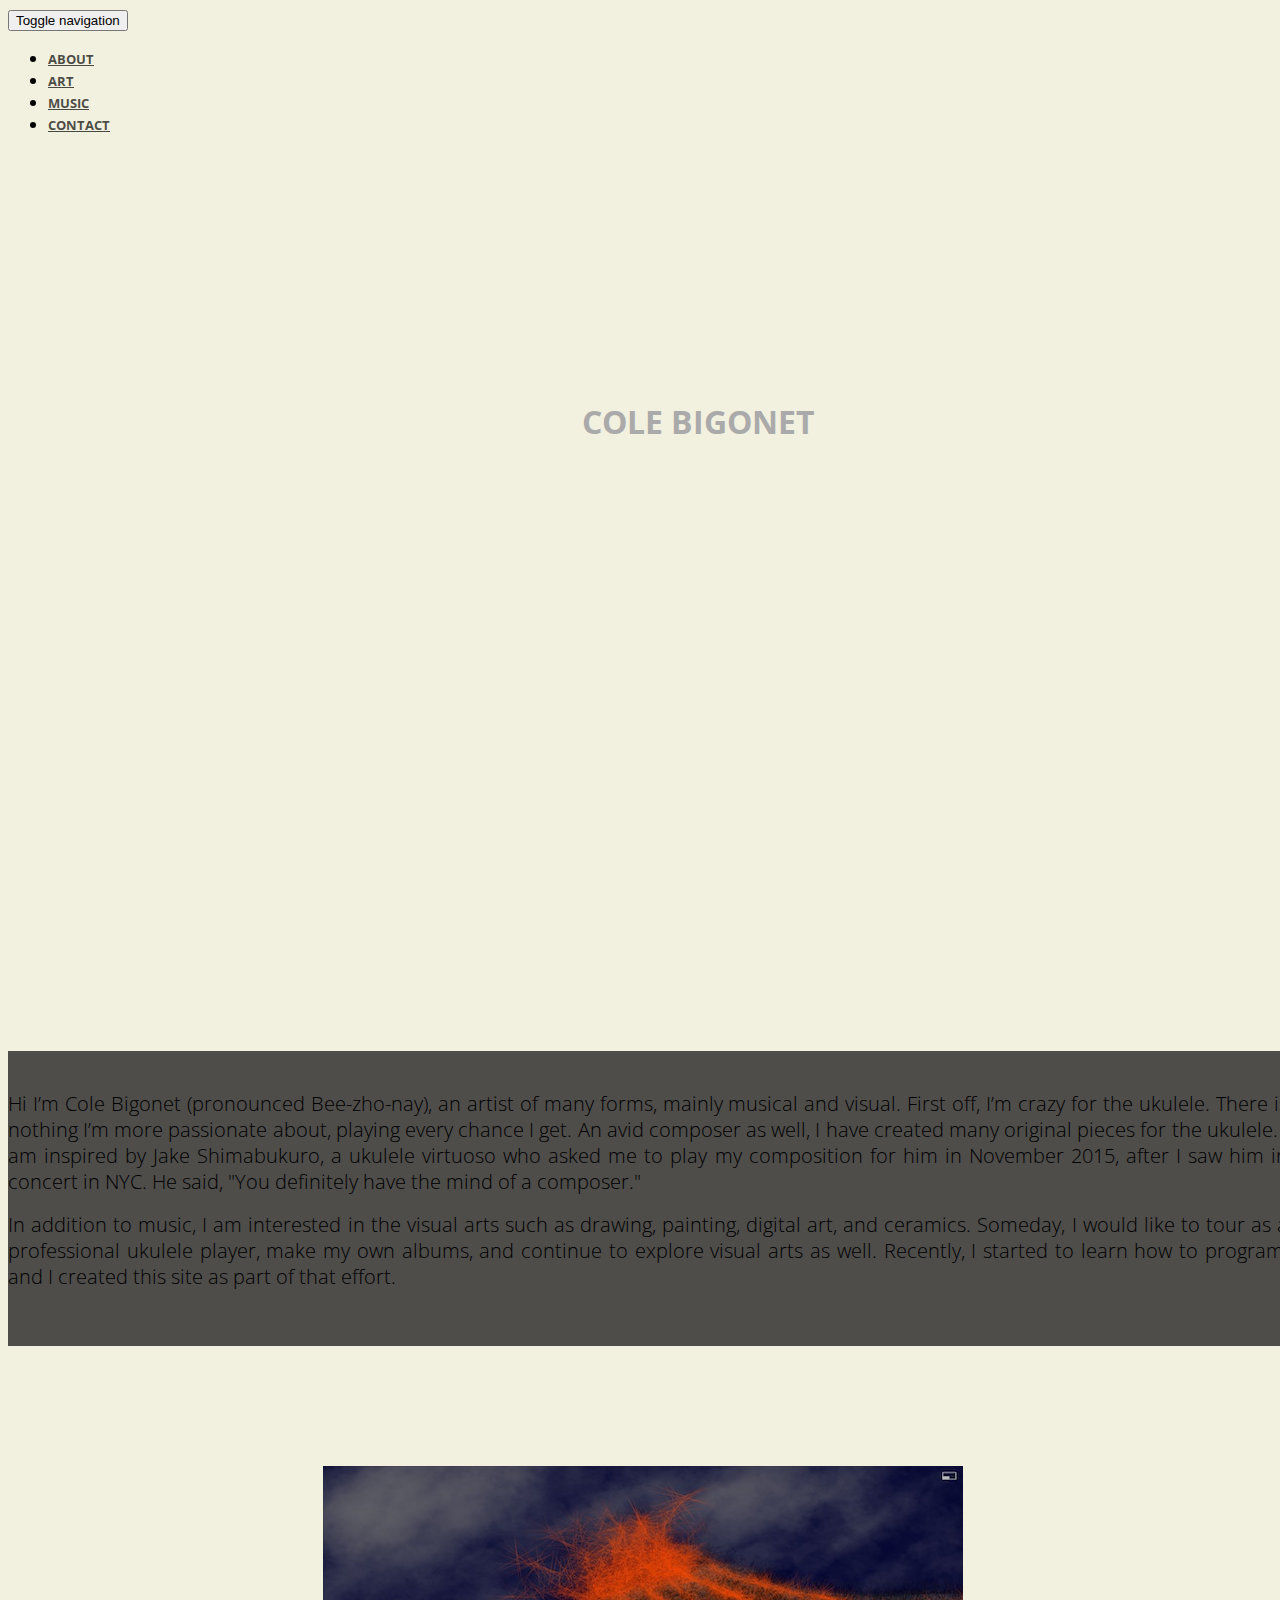
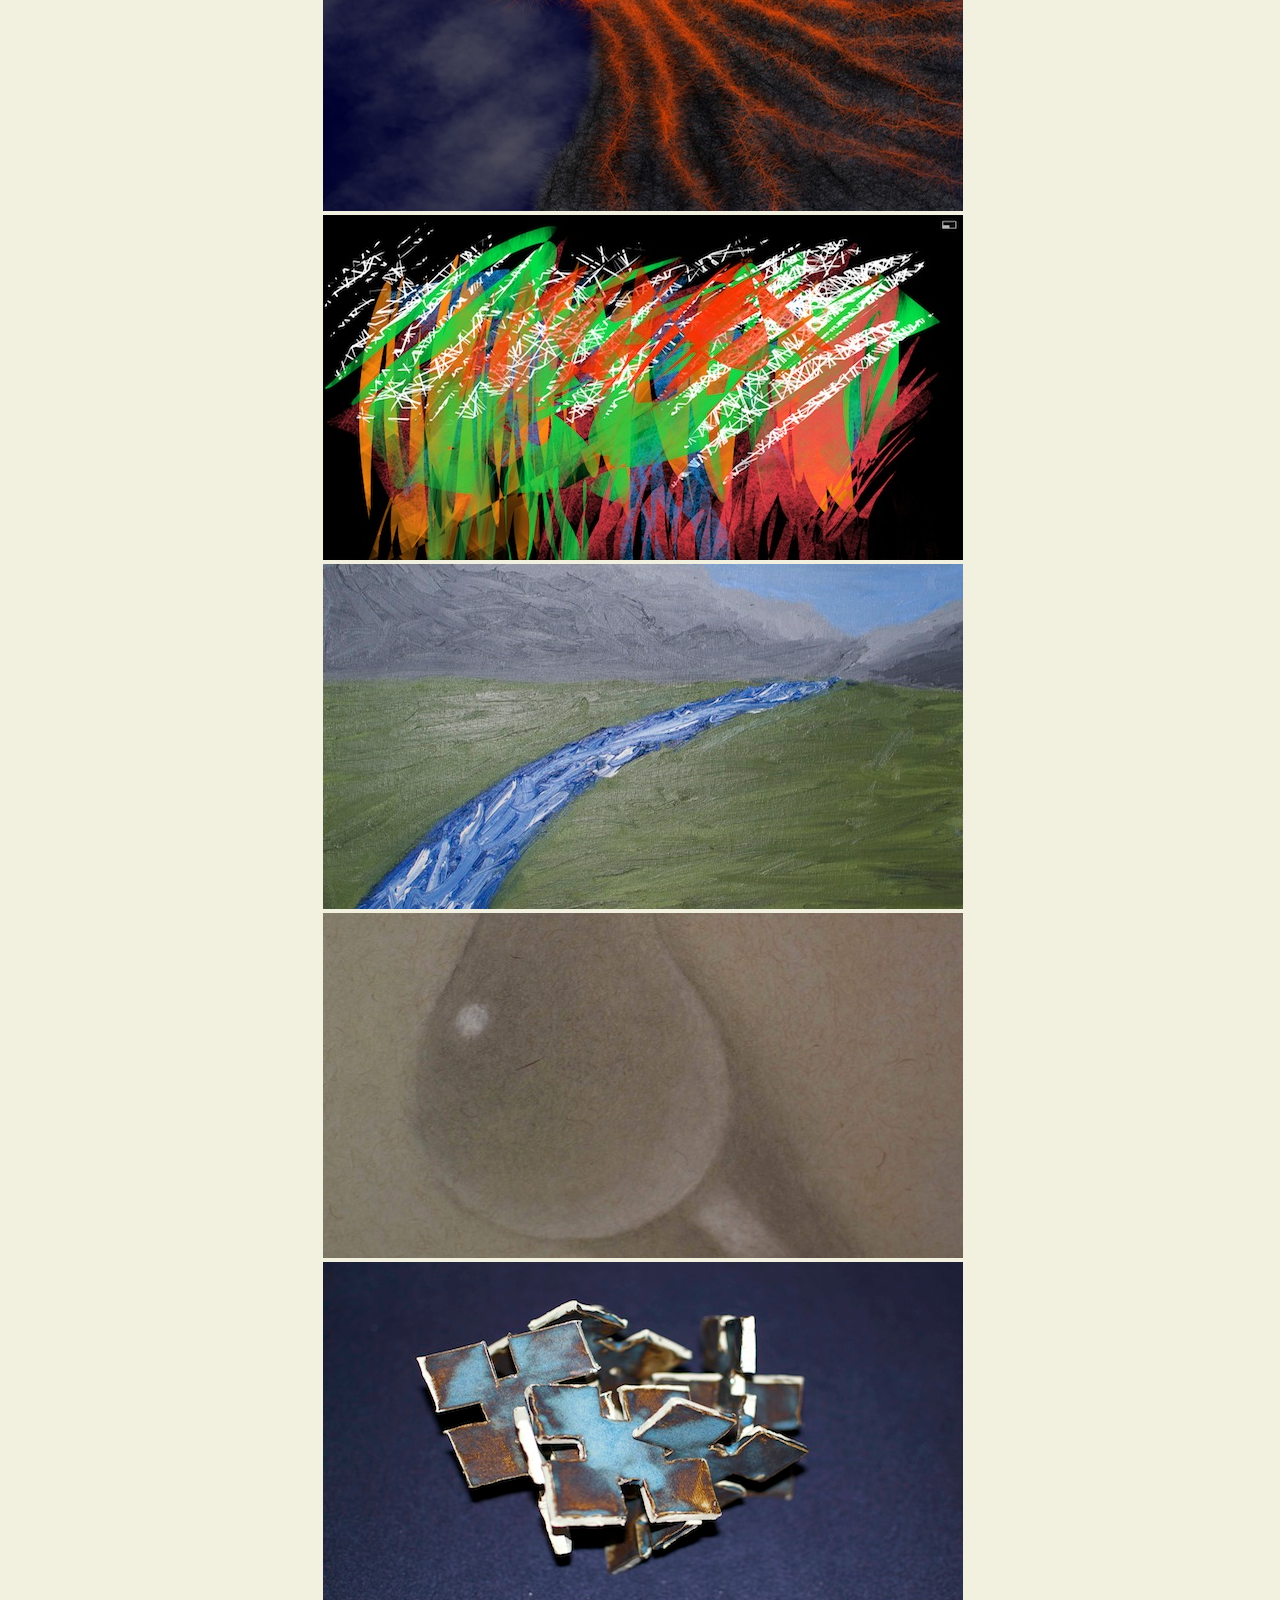
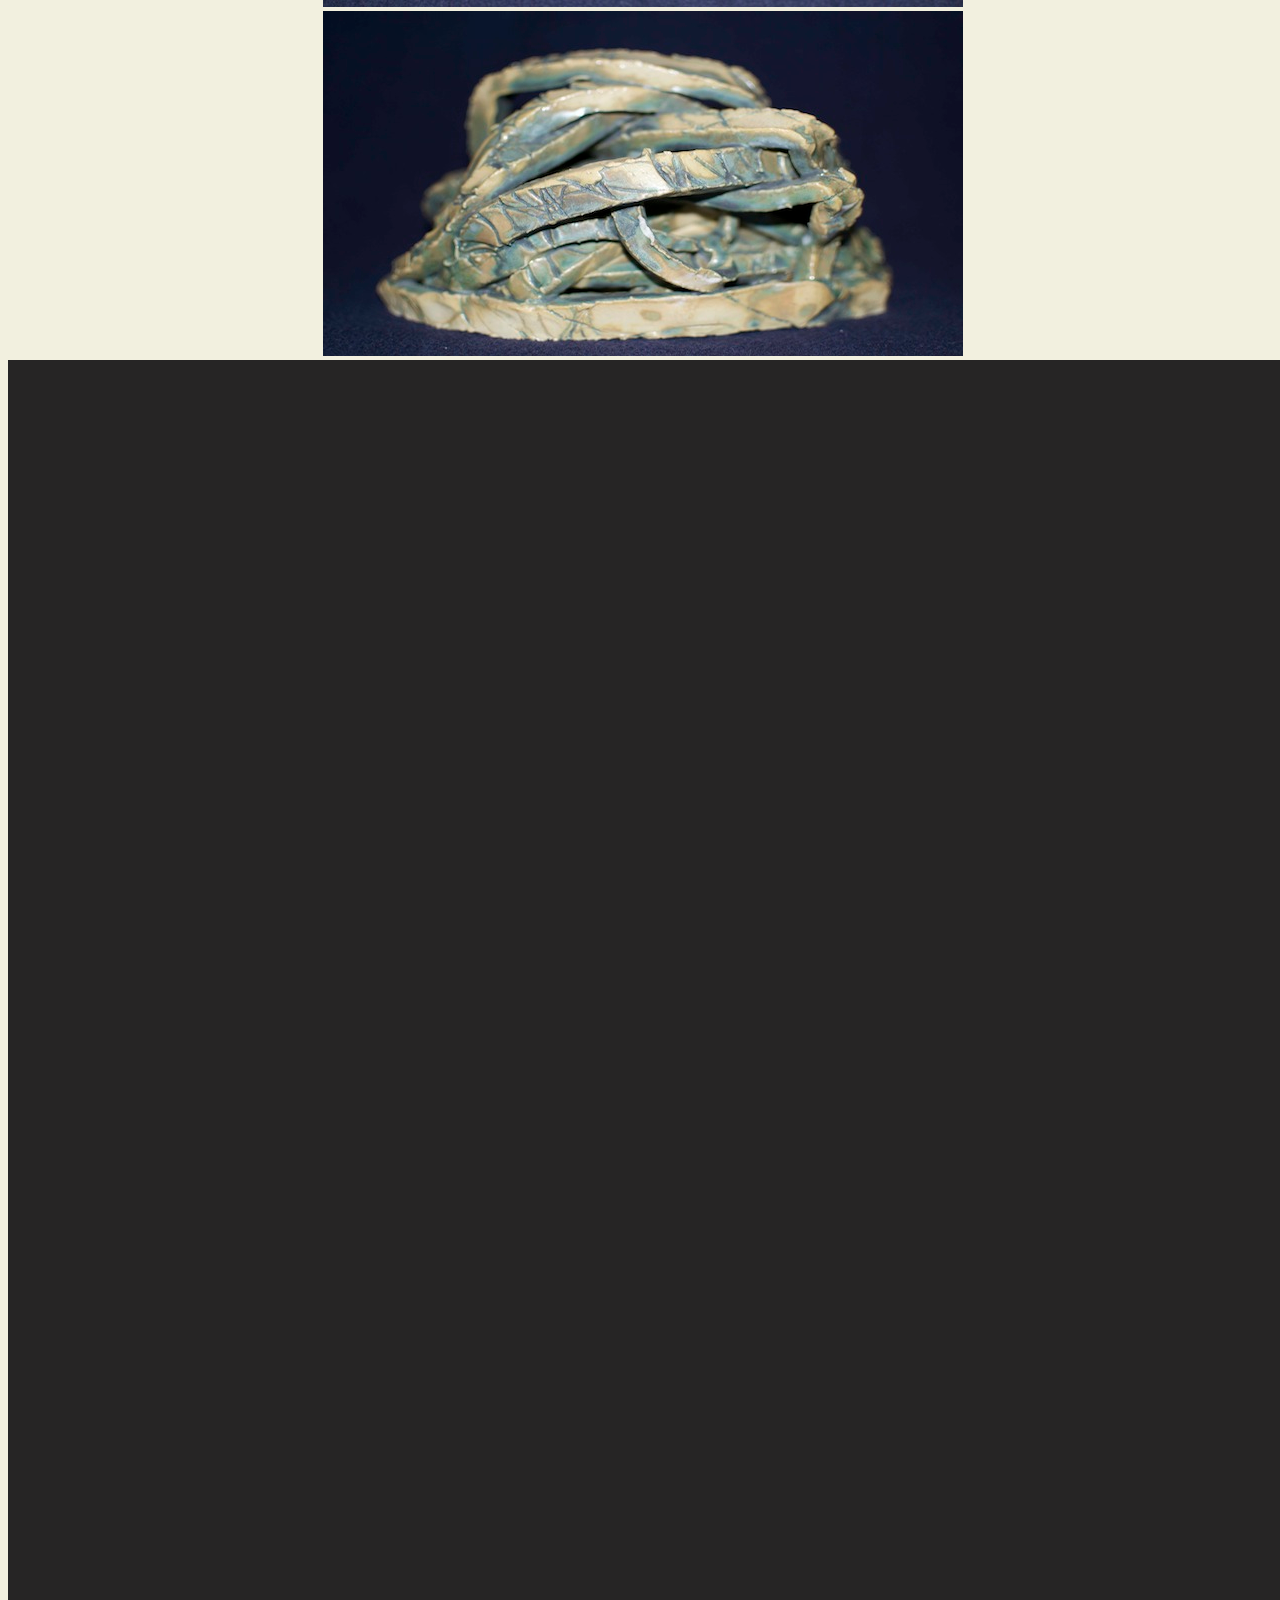
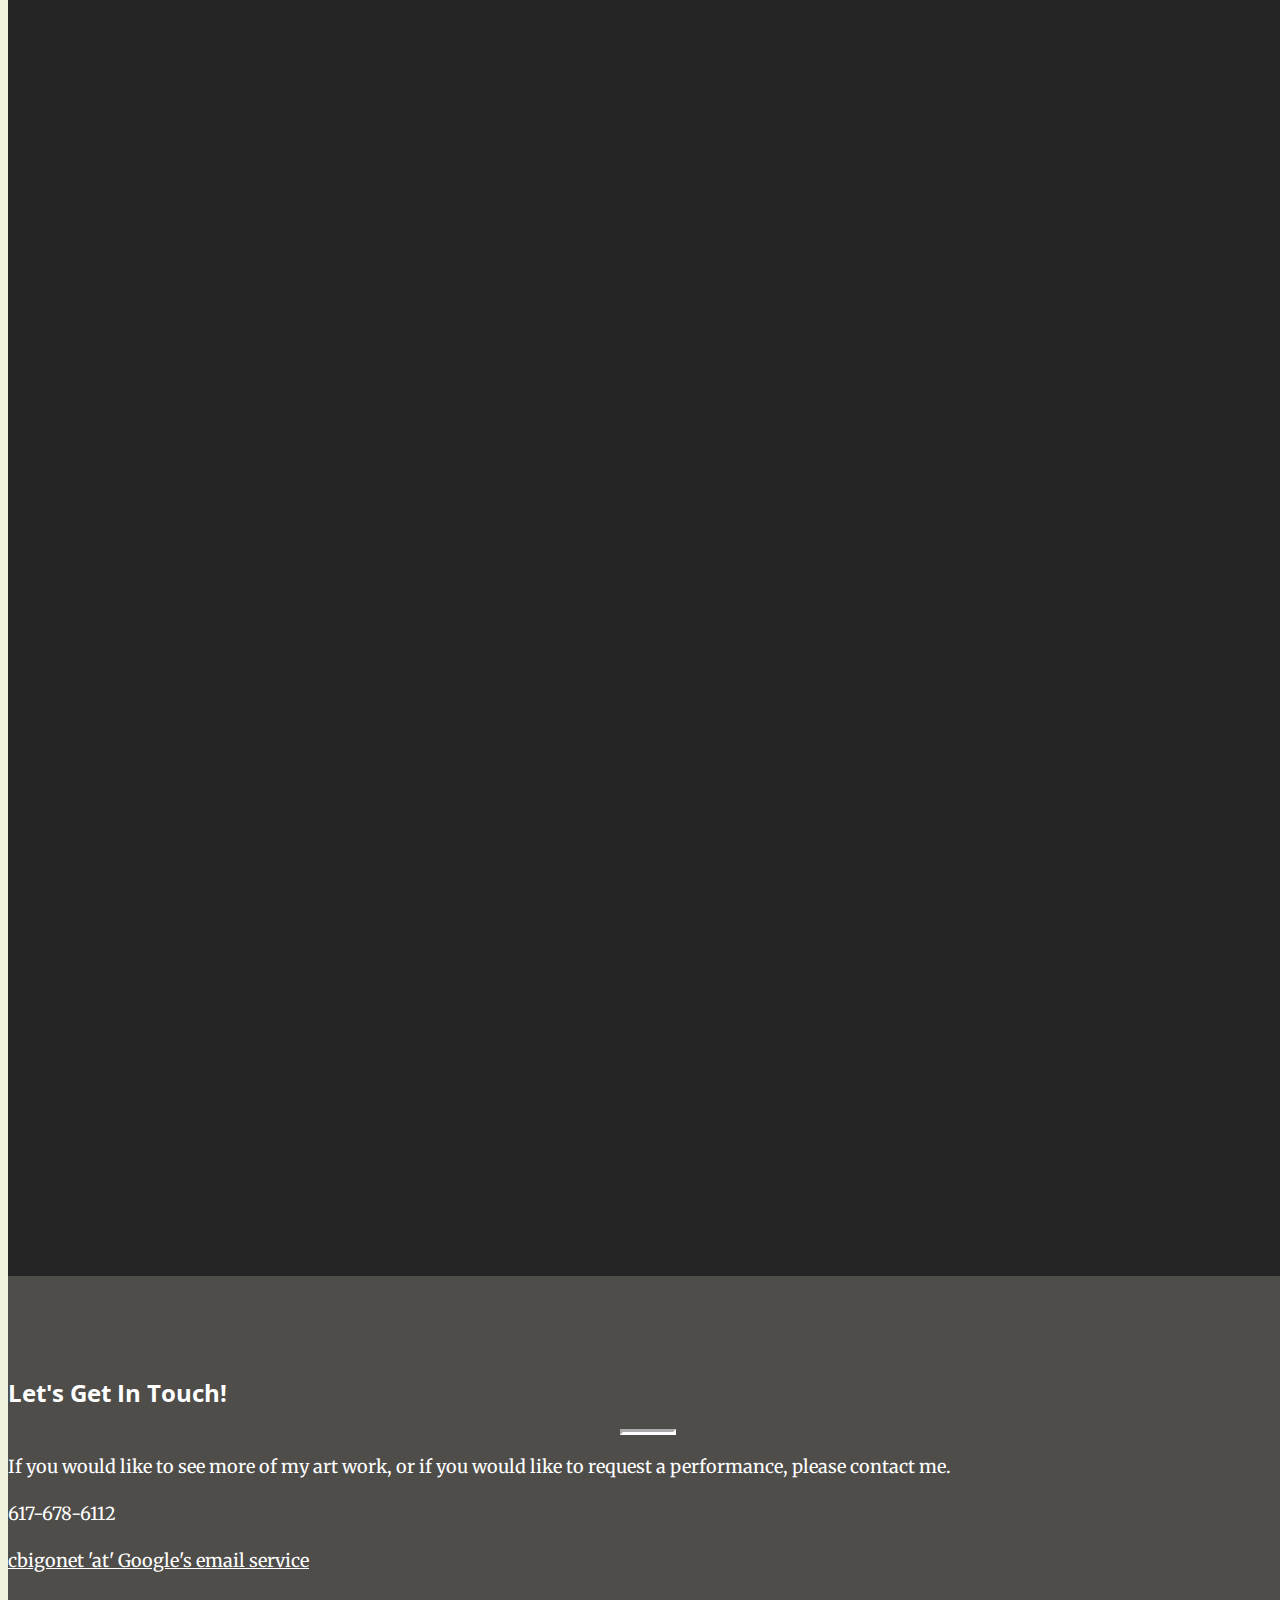
==== index.html @ 457050a1 "changed "electronic sketch" to "Oil Painting"" ====
<!DOCTYPE html>
<html lang="en">

<head>

    <meta charset="utf-8">
    <meta http-equiv="X-UA-Compatible" content="IE=edge">
    <meta name="viewport" content="width=device-width, initial-scale=1">
    <meta name="description" content="">
    <meta name="author" content="">

    <title>Cole Bigonet</title>

    <!-- Bootstrap Core CSS -->
    <link rel="stylesheet" href="css/bootstrap.min.css" type="text/css">

    <!-- Custom Fonts -->
    <link href='http://fonts.googleapis.com/css?family=Open+Sans:300italic,400italic,600italic,700italic,800italic,400,300,600,700,800' rel='stylesheet' type='text/css'>
    <link href='http://fonts.googleapis.com/css?family=Merriweather:400,300,300italic,400italic,700,700italic,900,900italic' rel='stylesheet' type='text/css'>
    <link rel="stylesheet" href="font-awesome/css/font-awesome.min.css" type="text/css">

    <!-- Plugin CSS -->
    <link rel="stylesheet" href="css/animate.min.css" type="text/css">

    <!-- Custom CSS -->
    <link rel="stylesheet" href="css/creative.css" type="text/css">

    <!-- HTML5 Shim and Respond.js IE8 support of HTML5 elements and media queries -->
    <!-- WARNING: Respond.js doesn't work if you view the page via file:// -->
    <!--[if lt IE 9]>
        <script src="https://oss.maxcdn.com/libs/html5shiv/3.7.0/html5shiv.js"></script>
        <script src="https://oss.maxcdn.com/libs/respond.js/1.4.2/respond.min.js"></script>
    <![endif]-->

</head>

<body id="page-top">

    <nav id="mainNav" class="navbar navbar-default navbar-fixed-top">
        <div class="container-fluid">
            <!-- Brand and toggle get grouped for better mobile display -->
            <div class="navbar-header">
                <button type="button" class="navbar-toggle collapsed" data-toggle="collapse" data-target="#bs-example-navbar-collapse-1">
                    <span class="sr-only">Toggle navigation</span>
                    <span class="icon-bar"></span>
                    <span class="icon-bar"></span>
                    <span class="icon-bar"></span>
                </button>
                <!--<a class="navbar-brand page-scroll" href="#page-top">Cole Bigonet</a> -->
            </div>

            <!-- Collect the nav links, forms, and other content for toggling -->
            <div class="collapse navbar-collapse" id="bs-example-navbar-collapse-1">
                <ul class="nav navbar-nav navbar-right">
                    <li>
                        <a class="page-scroll" href="#about">About</a>
                    </li>
                    <li>
                        <a class="page-scroll" href="#art">Art</a>
                    </li>
                    <li>
                        <a class="page-scroll" href="#music">Music</a>
                    </li>
                    <li>
                        <a class="page-scroll" href="#contact">Contact</a>
                    </li>
                </ul>
            </div>
            <!-- /.navbar-collapse -->
        </div>
        <!-- /.container-fluid -->
    </nav>

    <header>
        <div class="header-content">
            <div class="header-content-inner">
                <h1>Cole Bigonet</h1>
                <!--<hr>
                <p>Start Bootstrap can help you build better websites using the Bootstrap CSS framework! Just download your template and start going, no strings attached!</p>
                <a href="#about" class="btn btn-primary btn-xl page-scroll">Find Out More</a>-->
            </div>
        </div>
    </header>

    <section class="bg-primary" id="about">
        <div class="container">
            <div class="row">
                <div class="col-lg-8 col-lg-offset-2 text-center">
                    <h2 class="section-heading bio">Hi I’m Cole Bigonet (pronounced Bee-zho-nay), an artist of many forms, mainly musical and visual.  First off, I’m crazy for the ukulele.  There is nothing I’m more passionate about, playing every chance I get. An avid composer as well, I have created many original pieces for the ukulele.  I am inspired by Jake Shimabukuro, a ukulele virtuoso who asked me to play my composition for him in November 2015, after I saw him in concert in NYC. He said, "You definitely have the mind of a composer."</h2> <h2 class="bio">In addition to music, I am interested in the visual arts such as drawing, painting, digital art, and ceramics. Someday, I would like to tour as a professional ukulele player, make my own albums, and continue to explore visual arts as well. Recently, I started to learn how to program, and I created this site as part of that effort.</h2>
                    <!--<hr class="light">
                    <p class="text-faded">Start Bootstrap has everything you need to get your new website up and running in no time! All of the templates and themes on Start Bootstrap are open source, free to download, and easy to use. No strings attached!</p>
                    <a href="#" class="btn btn-default btn-xl">Get Started!</a>-->
                </div>
            </div>
        </div>
    </section>

    <section class="no-padding" id="art">
        <div class="container-fluid">
            <div class="row no-gutter">
                <div class="col-lg-4 col-sm-6">
                    <a href="work/UrbanBustle.html" class="portfolio-box">
                        <img src="img/UrbanBustle.png" class="img-responsive" alt="">
                        <div class="portfolio-box-caption">
                            <div class="portfolio-box-caption-content">
                                <div class="project-category text-faded">
                                    Animation
                                </div>
                                <div class="project-name">
                                    Urban Bustle
                                </div>
                            </div>
                        </div>
                    </a>
                </div>
                <div class="col-lg-4 col-sm-6">
                    <a href="work/dna.html" class="portfolio-box">
                        <img src="img/DNA4.png" class="img-responsive" alt="">
                        <div class="portfolio-box-caption">
                            <div class="portfolio-box-caption-content">
                                <div class="project-category text-faded">
                                    Animations
                                </div>
                                <div class="project-name">
                                    DNA Doodle
                                </div>
                            </div>
                        </div>
                    </a>
                </div>
                <div class="col-lg-4 col-sm-6">
                    <a href="work/moonlight.html" class="portfolio-box">
                        <img src="img/moonlight.png" class="img-responsive" alt="">
                        <div class="portfolio-box-caption">
                            <div class="portfolio-box-caption-content">
                                <div class="project-category text-faded">
                                    Animation
                                </div>
                                <div class="project-name">
                                    Moonlight
                                </div>
                            </div>
                        </div>
                    </a>
                </div>
                <div class="col-lg-4 col-sm-6">
                    <a href="work/switches.html" class="portfolio-box">
                        <img src="img/switches.png" class="img-responsive" alt="">
                        <div class="portfolio-box-caption">
                            <div class="portfolio-box-caption-content">
                                <div class="project-category text-faded">
                                    Animation
                                </div>
                                <div class="project-name">
                                    The On/Off Life
                                </div>
                            </div>
                        </div>
                    </a>
                </div>
                <div class="col-lg-4 col-sm-6">
                    <a href="work/malevichrain.html" class="portfolio-box">
                        <img src="img/malevichrain.png" class="img-responsive" alt="">
                        <div class="portfolio-box-caption">
                            <div class="portfolio-box-caption-content">
                                <div class="project-category text-faded">
                                    Animation
                                </div>
                                <div class="project-name">
                                    Malevich Rain
                                </div>
                            </div>
                        </div>
                    </a>
                </div>
                <div class="col-lg-4 col-sm-6">
                    <a href="work/tunnelvision.html" class="portfolio-box">
                        <img src="img/tunnelvision.png" class="img-responsive" alt="">
                        <div class="portfolio-box-caption">
                            <div class="portfolio-box-caption-content">
                                <div class="project-category text-faded">
                                    Animation
                                </div>
                                <div class="project-name">
                                    Tunnel Vision
                                </div>
                            </div>
                        </div>
                    </a>
                </div>
                <!-- non-digital art -->
                <div class="col-lg-4 col-sm-6">
                    <a href="https://www.flickr.com/gp/138765359@N02/8crUS1" target="_blank" class="portfolio-box">
                        <img src="work/nondigital_art/volcano_thumbnail.jpg" class="img-responsive" alt="">
                        <div class="portfolio-box-caption">
                            <div class="portfolio-box-caption-content">
                                <div class="project-category text-faded">
                                    Electronic Sketch
                                </div>
                                <div class="project-name">
                                    Erupting Volcano
                                </div>
                            </div>
                        </div>
                    </a>
                </div>
                <div class="col-lg-4 col-sm-6">
                    <a href="https://www.flickr.com/gp/138765359@N02/S809Cz" target="_blank" class="portfolio-box">
                        <img src="work/nondigital_art/spray_paint_thumbnail.jpg" class="img-responsive" alt="">
                        <div class="portfolio-box-caption">
                            <div class="portfolio-box-caption-content">
                                <div class="project-category text-faded">
                                    Electronic Sketch
                                </div>
                                <div class="project-name">
                                    Spray Paint
                                </div>
                            </div>
                        </div>
                    </a>
                </div>
                <div class="col-lg-4 col-sm-6">
                    <a href="https://flic.kr/p/CgHvXs" target="_blank" class="portfolio-box">
                        <img src="work/nondigital_art/river_thumbnail.jpg" class="img-responsive" alt="">
                        <div class="portfolio-box-caption">
                            <div class="portfolio-box-caption-content">
                                <div class="project-category text-faded">
                                    Oil Painting
                                </div>
                                <div class="project-name">
                                    River
                                </div>
                            </div>
                        </div>
                    </a>
                </div>
                <div class="col-lg-4 col-sm-6">
                    <a href="https://www.flickr.com/gp/138765359@N02/u8F4DT" target="_blank" class="portfolio-box">
                        <img src="work/nondigital_art/drop_thumbnail.jpg" class="img-responsive" alt="">
                        <div class="portfolio-box-caption">
                            <div class="portfolio-box-caption-content">
                                <div class="project-category text-faded">
                                    Graphite Drawing
                                </div>
                                <div class="project-name">
                                    Water Drop
                                </div>
                            </div>
                        </div>
                    </a>
                </div>
                <div class="col-lg-4 col-sm-6">
                    <a href="https://www.flickr.com/gp/138765359@N02/gvq58k" target="_blank" class="portfolio-box">
                        <img src="work/nondigital_art/puzzle_thumbnail.jpg" class="img-responsive" alt="">
                        <div class="portfolio-box-caption">
                            <div class="portfolio-box-caption-content">
                                <div class="project-category text-faded">
                                    Sculpture
                                </div>
                                <div class="project-name">
                                    Spatial Puzzle
                                </div>
                            </div>
                        </div>
                    </a>
                </div>
                <div class="col-lg-4 col-sm-6">
                    <a href="https://www.flickr.com/gp/138765359@N02/iC6dRm" target="_blank" class="portfolio-box">
                        <img src="work/nondigital_art/tangle_thumbnail.jpg" class="img-responsive" alt="">
                        <div class="portfolio-box-caption">
                            <div class="portfolio-box-caption-content">
                                <div class="project-category text-faded">
                                    Sculpture
                                </div>
                                <div class="project-name">
                                    Brain Storm
                                </div>
                            </div>
                        </div>
                    </a>
                </div>
            </div>
        </div>
    </section>

    <section class="bg-primary" id="music">
        <div class="container">
            <div class="row">
                <div class="col-lg-8 col-lg-offset-2 text-center">
                    <iframe width="100%" height="515" src="https://www.youtube.com/embed/-nAyjxIv74M" frameborder="0" allowfullscreen></iframe>
                    <iframe width="100%" height="515" class="non-top-vids" src="https://www.youtube.com/embed/raPIkpy0-t0" frameborder="0" allowfullscreen></iframe>
                    <iframe width="100%" height="515" class="non-top-vids" src="https://www.youtube.com/embed/JVncZFSwWU8" frameborder="0" allowfullscreen></iframe>
                    <iframe width="100%" height="515" class="non-top-vids" scrolling="no" frameborder="no" src="https://w.soundcloud.com/player/?url=https%3A//api.soundcloud.com/tracks/237735439&amp;auto_play=false&amp;hide_related=false&amp;show_comments=true&amp;show_user=true&amp;show_reposts=false&amp;visual=true"></iframe>
                </div>
                <!--<div class="col-lg-8 col-lg-offset-2 text-center">
                    <h2 class="section-heading">Artist. Builder. Cole.</h2>
                    <!--<hr class="light">
                    <p class="text-faded">Start Bootstrap has everything you need to get your new website up and running in no time! All of the templates and themes on Start Bootstrap are open source, free to download, and easy to use. No strings attached!</p>
                    <a href="#" class="btn btn-default btn-xl">Get Started!</a>
                </div>-->
            </div>
        </div>
    </section>

    <!--<section class="bg-primary" id="audio">
        <div class="container">
            <div class="row">
                <div class="col-lg-8 col-lg-offset-2 text-center">
                    <iframe width="100%" height="450" scrolling="no" frameborder="no" src="https://w.soundcloud.com/player/?url=https%3A//api.soundcloud.com/tracks/237735439&amp;auto_play=false&amp;hide_related=false&amp;show_comments=true&amp;show_user=true&amp;show_reposts=false&amp;visual=true"></iframe>
                </div>
            </div>
        </div>
    </section> -->

    <section id="contact">
        <div class="container">
            <div class="row">
                <div class="col-lg-8 col-lg-offset-2 text-center">
                    <h2 class="section-heading">Let's Get In Touch!</h2>
                    <hr class="primary">
                    <p>If you would like to see more of my art work, or if you would like to request a performance, please contact me.</p>
                </div>
                <div class="col-lg-4 col-lg-offset-2 text-center">
                    <i class="fa fa-phone fa-3x wow bounceIn"></i>
                    <p>617-678-6112</p>
                </div>
                <div class="col-lg-4 text-center">
                    <i class="fa fa-envelope-o fa-3x wow bounceIn" data-wow-delay=".1s"></i>
                    <p><a href="mailto:your-email@your-domain.com">cbigonet 'at' Google's email service</a></p>
                </div>
            </div>
        </div>
    </section>

    <!-- jQuery -->
    <script src="js/jquery.js"></script>

    <!-- Bootstrap Core JavaScript -->
    <script src="js/bootstrap.min.js"></script>

    <!-- Plugin JavaScript -->
    <script src="js/jquery.easing.min.js"></script>
    <script src="js/jquery.fittext.js"></script>
    <script src="js/wow.min.js"></script>

    <!-- Custom Theme JavaScript -->
    <script src="js/creative.js"></script>

</body>

</html>
---- css/creative.css ----
/*!
 * Start Bootstrap - Creative Bootstrap Theme (http://startbootstrap.com)
 * Code licensed under the Apache License v2.0.
 * For details, see http://www.apache.org/licenses/LICENSE-2.0.
 */

html,
body {
    width: 100%;
    height: 100%;
}

body {
    font-family: Merriweather,'Helvetica Neue',Arial,sans-serif;
}

hr {
    max-width: 50px;
    border-color: #f05f40;
    border-width: 3px;
}

hr.light {
    border-color: #fff;
}

a {
    color: #f05f40;
    -webkit-transition: all .35s;
    -moz-transition: all .35s;
    transition: all .35s;
}

a:hover,
a:focus {
    color: #eb3812;
}

h1,
h2,
h3,
h4,
h5,
h6 {
    font-family: 'Open Sans','Helvetica Neue',Arial,sans-serif;
}

p {
    margin-bottom: 20px;
    font-size: 16px;
    line-height: 1.5;
}

.bg-primary {
    /*background-color: #f05f40;*/
    background-color: #4E4D4A;
}

.bg-dark {
    color: #fff;
    background-color: #222;
}

.text-faded {
    color: rgba(255,255,255,.7);
}

section {
    padding: 100px 0;
}

aside {
    padding: 50px 0;
}

.no-padding {
    padding: 0;
}

.navbar-default {
    border-color: rgba(34,34,34,.05);
    font-family: 'Open Sans','Helvetica Neue',Arial,sans-serif;
    background-color: #fff;
    -webkit-transition: all .35s;
    -moz-transition: all .35s;
    transition: all .35s;
}

.navbar-default .navbar-header .navbar-brand {
    text-transform: uppercase;
    font-family: 'Open Sans','Helvetica Neue',Arial,sans-serif;
    font-weight: 700;
    color: #f05f40;
}

.navbar-default .navbar-header .navbar-brand:hover,
.navbar-default .navbar-header .navbar-brand:focus {
    color: #eb3812;
}

.navbar-default .nav > li>a,
.navbar-default .nav>li>a:focus {
    text-transform: uppercase;
    font-size: 13px;
    font-weight: 700;
    color: #222;
}

.navbar-default .nav > li>a:hover,
.navbar-default .nav>li>a:focus:hover {
    color: #f05f40;
}

.navbar-default .nav > li.active>a,
.navbar-default .nav>li.active>a:focus {
    color: #f05f40!important;
    background-color: transparent;
}

.navbar-default .nav > li.active>a:hover,
.navbar-default .nav>li.active>a:focus:hover {
    background-color: transparent;
}

@media(min-width:768px) {
    .navbar-default {
        border-color: rgba(255,255,255,.3);
        background-color: transparent;
    }

    .navbar-default .navbar-header .navbar-brand {
        color: rgba(255,255,255,.7);
    }

    .navbar-default .navbar-header .navbar-brand:hover,
    .navbar-default .navbar-header .navbar-brand:focus {
        color: #fff;
    }

    .navbar-default .nav > li>a,
    .navbar-default .nav>li>a:focus {
        color: rgba(255,255,255,.7);
    }

    .navbar-default .nav > li>a:hover,
    .navbar-default .nav>li>a:focus:hover {
        color: #fff;
    }

    .navbar-default.affix {
        border-color: rgba(34,34,34,.05);
        background-color: #fff;
    }

    .navbar-default.affix .navbar-header .navbar-brand {
        font-size: 14px;
        color: #f05f40;
    }

    .navbar-default.affix .navbar-header .navbar-brand:hover,
    .navbar-default.affix .navbar-header .navbar-brand:focus {
        color: #eb3812;
    }

    .navbar-default.affix .nav > li>a,
    .navbar-default.affix .nav>li>a:focus {
        color: #222;
    }

    .navbar-default.affix .nav > li>a:hover,
    .navbar-default.affix .nav>li>a:focus:hover {
        color: #f05f40;
    }
}

header {
    position: relative;
    width: 100%;
    min-height: auto;
    text-align: center;
    color: #fff;
    background-image: url(../img/header.jpg);
    background-position: center;
    -webkit-background-size: cover;
    -moz-background-size: cover;
    background-size: cover;
    -o-background-size: cover;
}

header .header-content {
    position: relative;
    width: 100%;
    padding: 100px 15px;
    text-align: center;
}

header .header-content .header-content-inner h1 {
    color: #aaaaaa;
    margin-top: 0;
    margin-bottom: 0;
    text-transform: uppercase;
    font-weight: 700;
}

header .header-content .header-content-inner hr {
    margin: 30px auto;
}

header .header-content .header-content-inner p {
    margin-bottom: 50px;
    font-size: 16px;
    font-weight: 300;
    color: rgba(255,255,255,.7);
}

@media(min-width:768px) {
    header {
        min-height: 100%;
    }

    header .header-content {
        position: absolute;
        top: 30%; /* used to be 50% */
        padding: 0 50px;
        -webkit-transform: translateY(-50%);
        -ms-transform: translateY(-50%);
        transform: translateY(-50%);
    }

    header .header-content .header-content-inner {
        margin-right: auto;
        margin-left: auto;
        max-width: 1000px;
    }

    header .header-content .header-content-inner p {
        margin-right: auto;
        margin-left: auto;
        max-width: 80%;
        font-size: 18px;
    }
}

.section-heading {
    margin-top: 0;
}

.service-box {
    margin: 50px auto 0;
    max-width: 400px;
}

@media(min-width:992px) {
    .service-box {
        margin: 20px auto 0;
    }
}

.service-box p {
    margin-bottom: 0;
}

.portfolio-box {
    display: block;
    position: relative;
    margin: 0 auto;
    max-width: 650px;
}

.portfolio-box .portfolio-box-caption {
    display: block;
    position: absolute;
    bottom: 0;
    width: 100%;
    height: 100%;
    text-align: center;
    color: #fff;
    opacity: 0;
    background: rgba(240,95,64,.9);
    -webkit-transition: all .35s;
    -moz-transition: all .35s;
    transition: all .35s;
}

.portfolio-box .portfolio-box-caption .portfolio-box-caption-content {
    position: absolute;
    top: 50%;
    width: 100%;
    text-align: center;
    transform: translateY(-50%);
}

.portfolio-box .portfolio-box-caption .portfolio-box-caption-content .project-category,
.portfolio-box .portfolio-box-caption .portfolio-box-caption-content .project-name {
    padding: 0 15px;
    font-family: 'Open Sans','Helvetica Neue',Arial,sans-serif;
}

.portfolio-box .portfolio-box-caption .portfolio-box-caption-content .project-category {
    text-transform: uppercase;
    font-size: 14px;
    font-weight: 600;
}

.portfolio-box .portfolio-box-caption .portfolio-box-caption-content .project-name {
    font-size: 18px;
}

.portfolio-box:hover .portfolio-box-caption {
    opacity: 1;
}

@media(min-width:768px) {
    .portfolio-box .portfolio-box-caption .portfolio-box-caption-content .project-category {
        font-size: 16px;
    }

    .portfolio-box .portfolio-box-caption .portfolio-box-caption-content .project-name {
        font-size: 22px;
    }
}

.call-to-action h2 {
    margin: 0 auto 20px;
}

.text-primary {
    color: #f05f40;
}

.no-gutter > [class*=col-] {
    padding-right: 0;
    padding-left: 0;
}

.btn-default {
    border-color: #fff;
    color: #222;
    background-color: #fff;
    -webkit-transition: all .35s;
    -moz-transition: all .35s;
    transition: all .35s;
}

.btn-default:hover,
.btn-default:focus,
.btn-default.focus,
.btn-default:active,
.btn-default.active,
.open > .dropdown-toggle.btn-default {
    border-color: #ededed;
    color: #222;
    background-color: #f2f2f2;
}

.btn-default:active,
.btn-default.active,
.open > .dropdown-toggle.btn-default {
    background-image: none;
}

.btn-default.disabled,
.btn-default[disabled],
fieldset[disabled] .btn-default,
.btn-default.disabled:hover,
.btn-default[disabled]:hover,
fieldset[disabled] .btn-default:hover,
.btn-default.disabled:focus,
.btn-default[disabled]:focus,
fieldset[disabled] .btn-default:focus,
.btn-default.disabled.focus,
.btn-default[disabled].focus,
fieldset[disabled] .btn-default.focus,
.btn-default.disabled:active,
.btn-default[disabled]:active,
fieldset[disabled] .btn-default:active,
.btn-default.disabled.active,
.btn-default[disabled].active,
fieldset[disabled] .btn-default.active {
    border-color: #fff;
    background-color: #fff;
}

.btn-default .badge {
    color: #fff;
    background-color: #222;
}

.btn-primary {
    border-color: #f05f40;
    color: #fff;
    background-color: #f05f40;
    -webkit-transition: all .35s;
    -moz-transition: all .35s;
    transition: all .35s;
}

.btn-primary:hover,
.btn-primary:focus,
.btn-primary.focus,
.btn-primary:active,
.btn-primary.active,
.open > .dropdown-toggle.btn-primary {
    border-color: #ed431f;
    color: #fff;
    background-color: #ee4b28;
}

.btn-primary:active,
.btn-primary.active,
.open > .dropdown-toggle.btn-primary {
    background-image: none;
}

.btn-primary.disabled,
.btn-primary[disabled],
fieldset[disabled] .btn-primary,
.btn-primary.disabled:hover,
.btn-primary[disabled]:hover,
fieldset[disabled] .btn-primary:hover,
.btn-primary.disabled:focus,
.btn-primary[disabled]:focus,
fieldset[disabled] .btn-primary:focus,
.btn-primary.disabled.focus,
.btn-primary[disabled].focus,
fieldset[disabled] .btn-primary.focus,
.btn-primary.disabled:active,
.btn-primary[disabled]:active,
fieldset[disabled] .btn-primary:active,
.btn-primary.disabled.active,
.btn-primary[disabled].active,
fieldset[disabled] .btn-primary.active {
    border-color: #f05f40;
    background-color: #f05f40;
}

.btn-primary .badge {
    color: #f05f40;
    background-color: #fff;
}

.btn {
    border: 0;
    border-radius: 300px;
    text-transform: uppercase;
    font-family: 'Open Sans','Helvetica Neue',Arial,sans-serif;
    font-weight: 700;
}

.btn-xl {
    padding: 15px 30px;
}

::-moz-selection {
    text-shadow: none;
    color: #fff;
    background: #222;
}

::selection {
    text-shadow: none;
    color: #fff;
    background: #222;
}

img::selection {
    color: #fff;
    background: 0 0;
}

img::-moz-selection {
    color: #fff;
    background: 0 0;
}

body {
    webkit-tap-highlight-color: #222;
    background-color: #F2F0DF;
}

.project-header {
    background-image: none;
}

.portfolio-box .portfolio-box-caption {
    background-color: rgba(0, 0, 0, 0.498039);
}   
#music {
    background-color: #262525;
}
#contact {
    background-color: #4E4D4A;
    color: #fff;
}
#contact p, #contact a, #contact hr {
    font-size: 18px;
    color: #FFFFFF;
    border-color: #FFFFFF;
}
@media (min-width: 768px){
    .navbar-default .nav > li>a, .navbar-default .nav>li>a:focus {
        color: rgba(0,0,0,.7);
    }  
    .navbar-default .nav>li>a:hover {
    color: rgba(240,95,64,.7);
}  
}

.navbar-brand {
    color: #AAAAAA !important;
    font-size: 24px;
}

.non-top-vids {
    margin-top: 80px;
}

.bio {
    font-size: 20px;
    line-height: 1.3;
    font-weight: 100;
    text-align: justify;
}
#about {
    padding-top: 40px;
    padding-bottom: 40px;
}
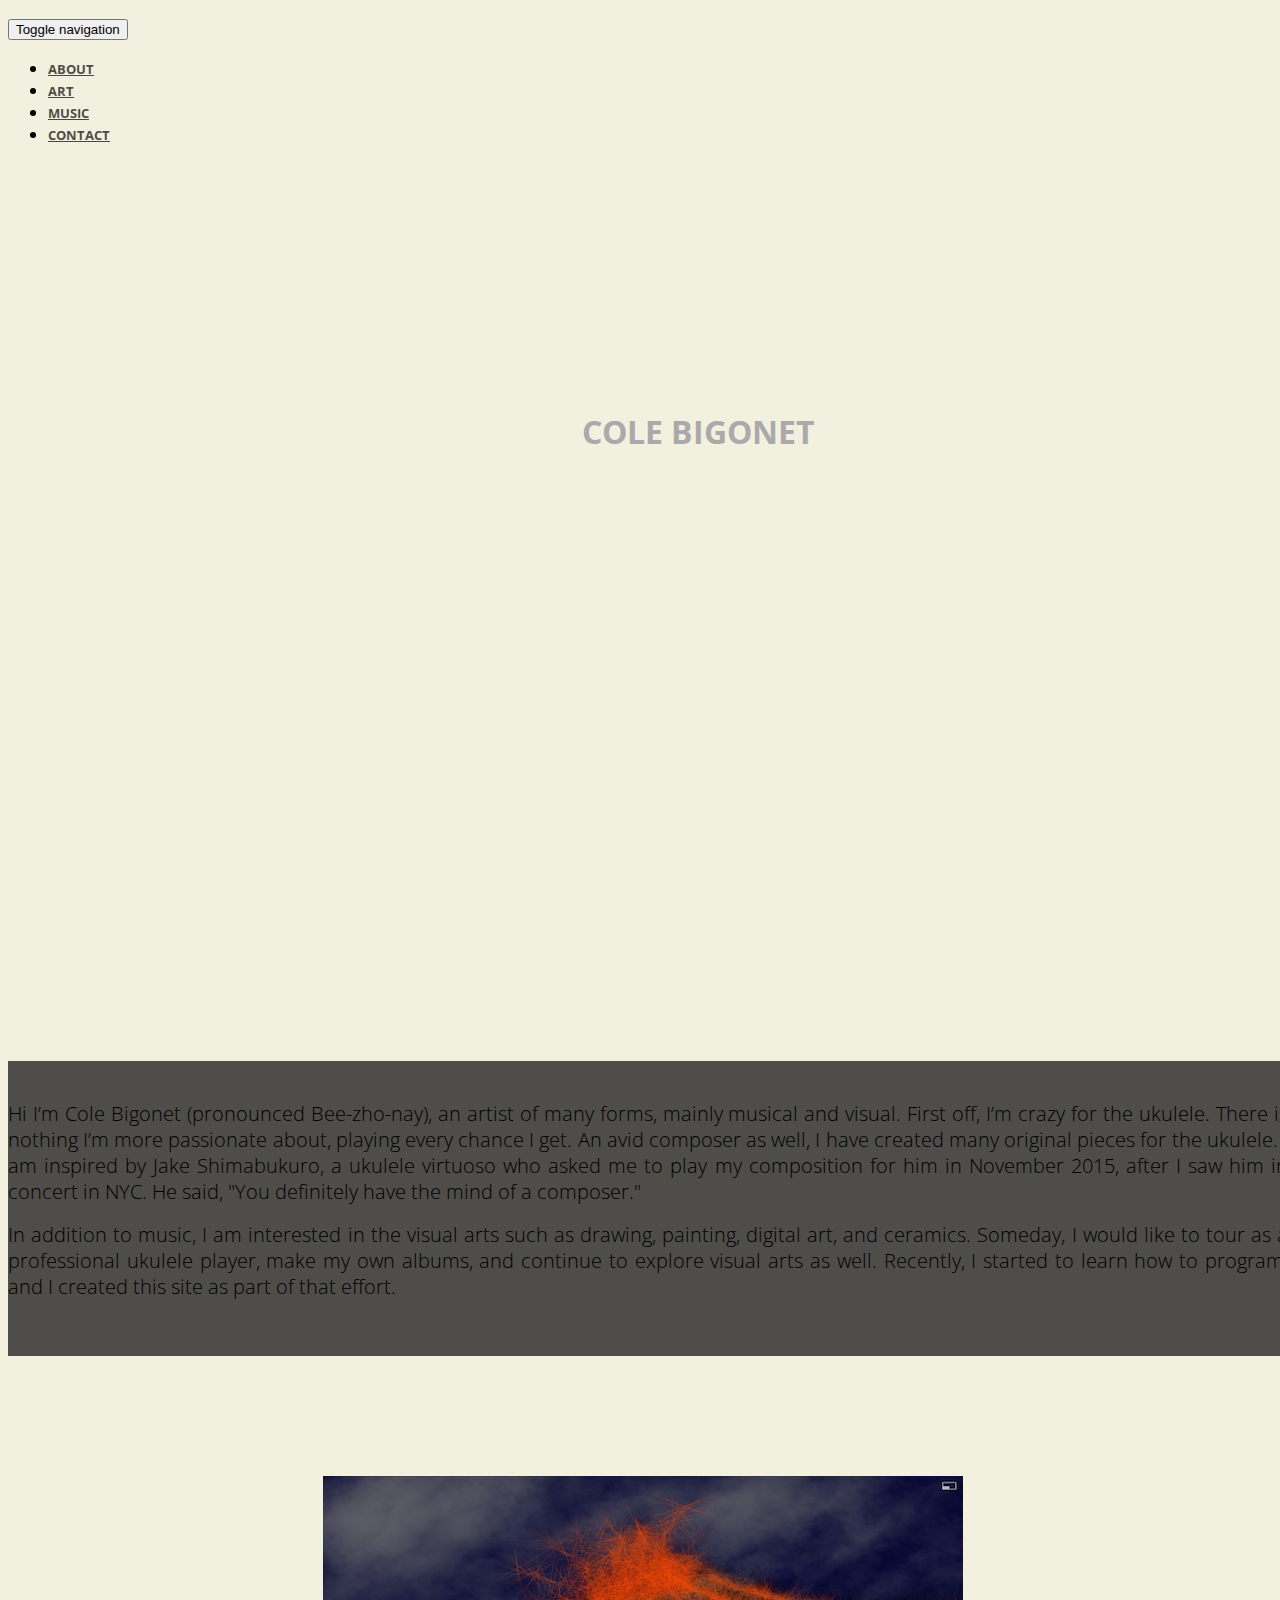
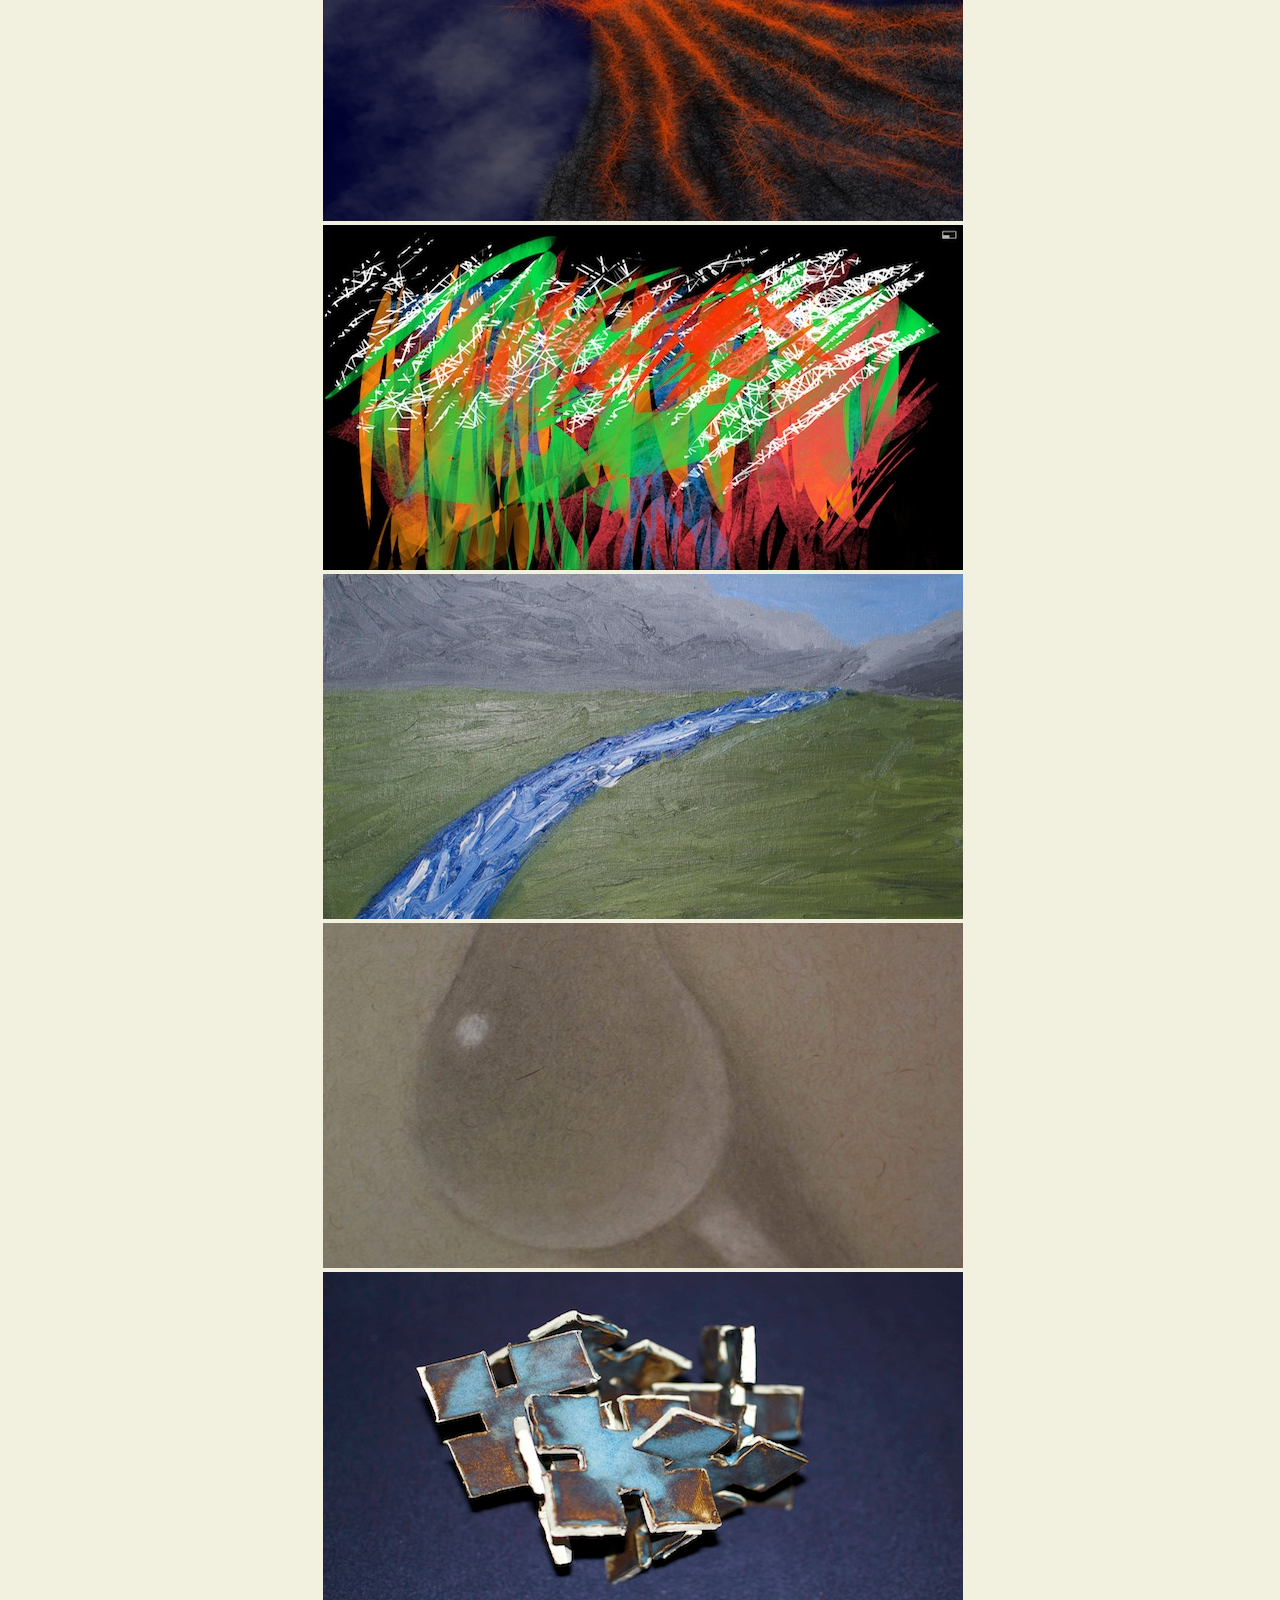
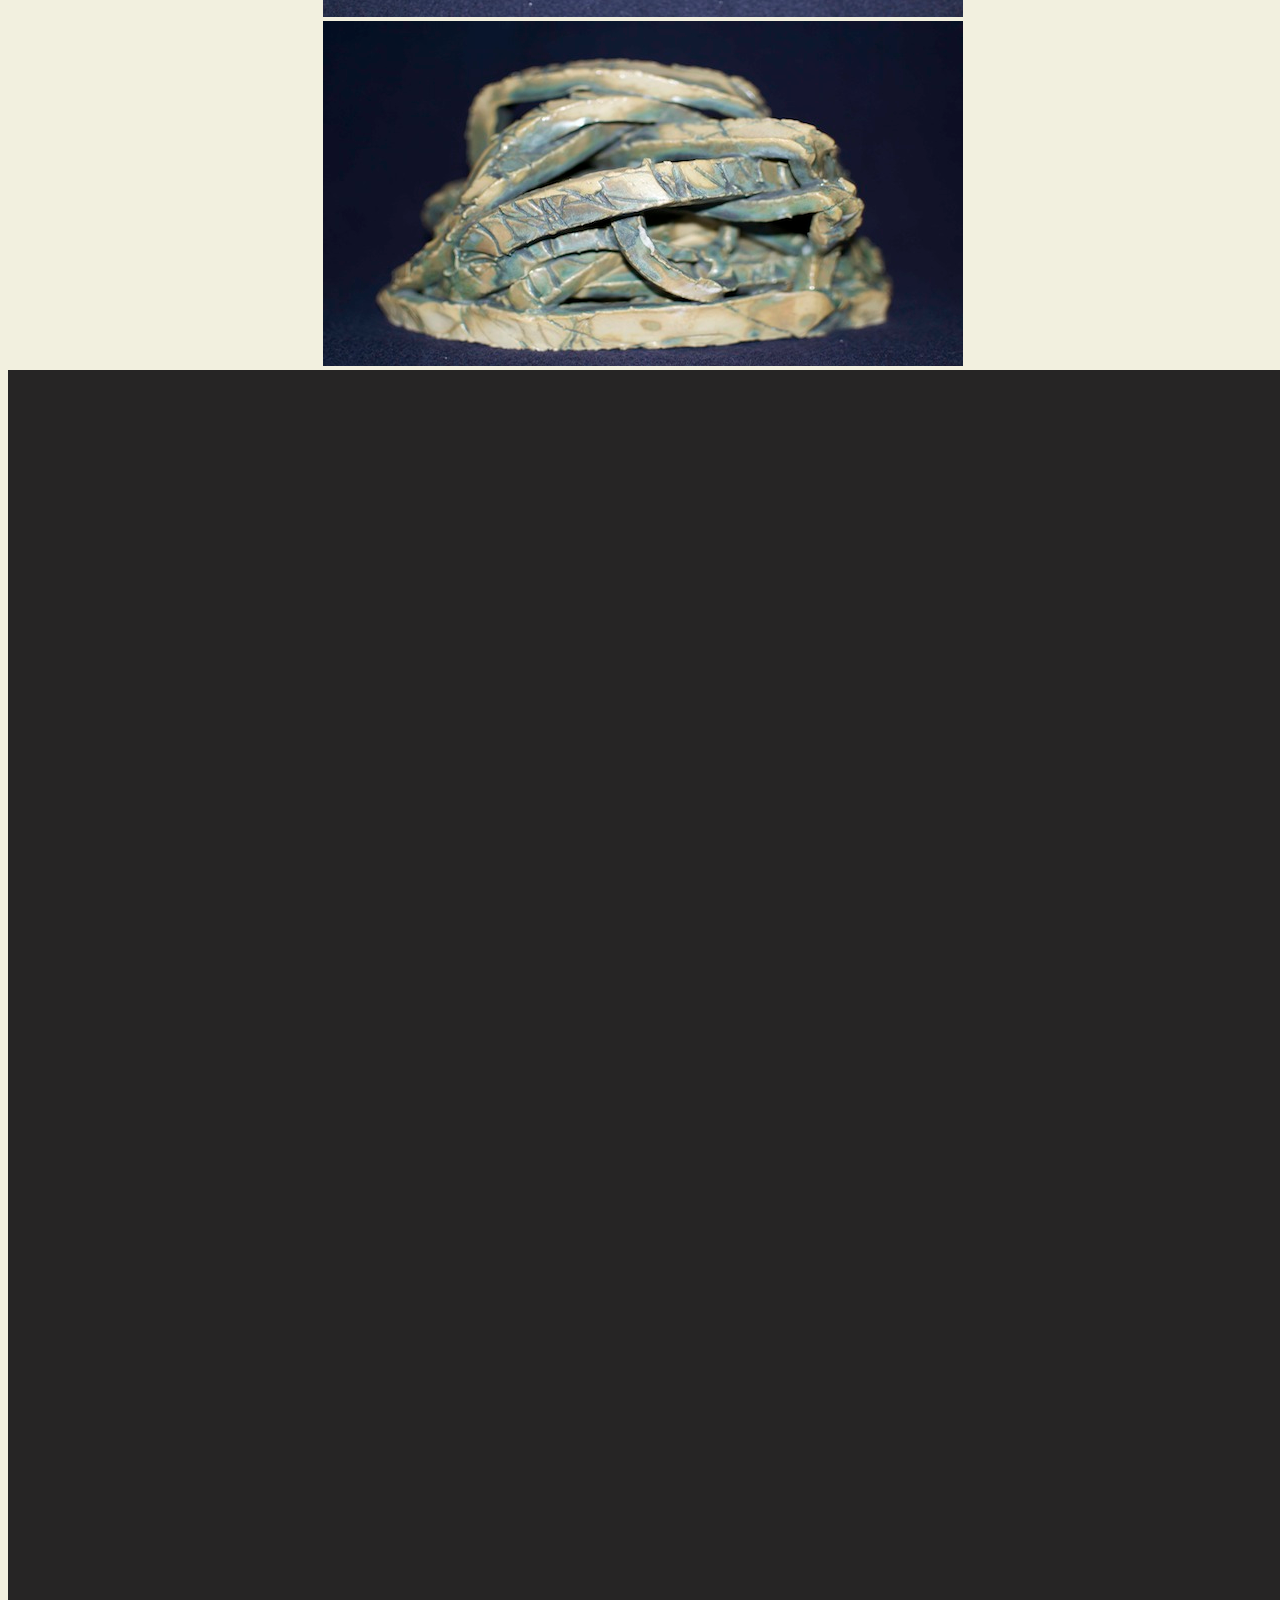
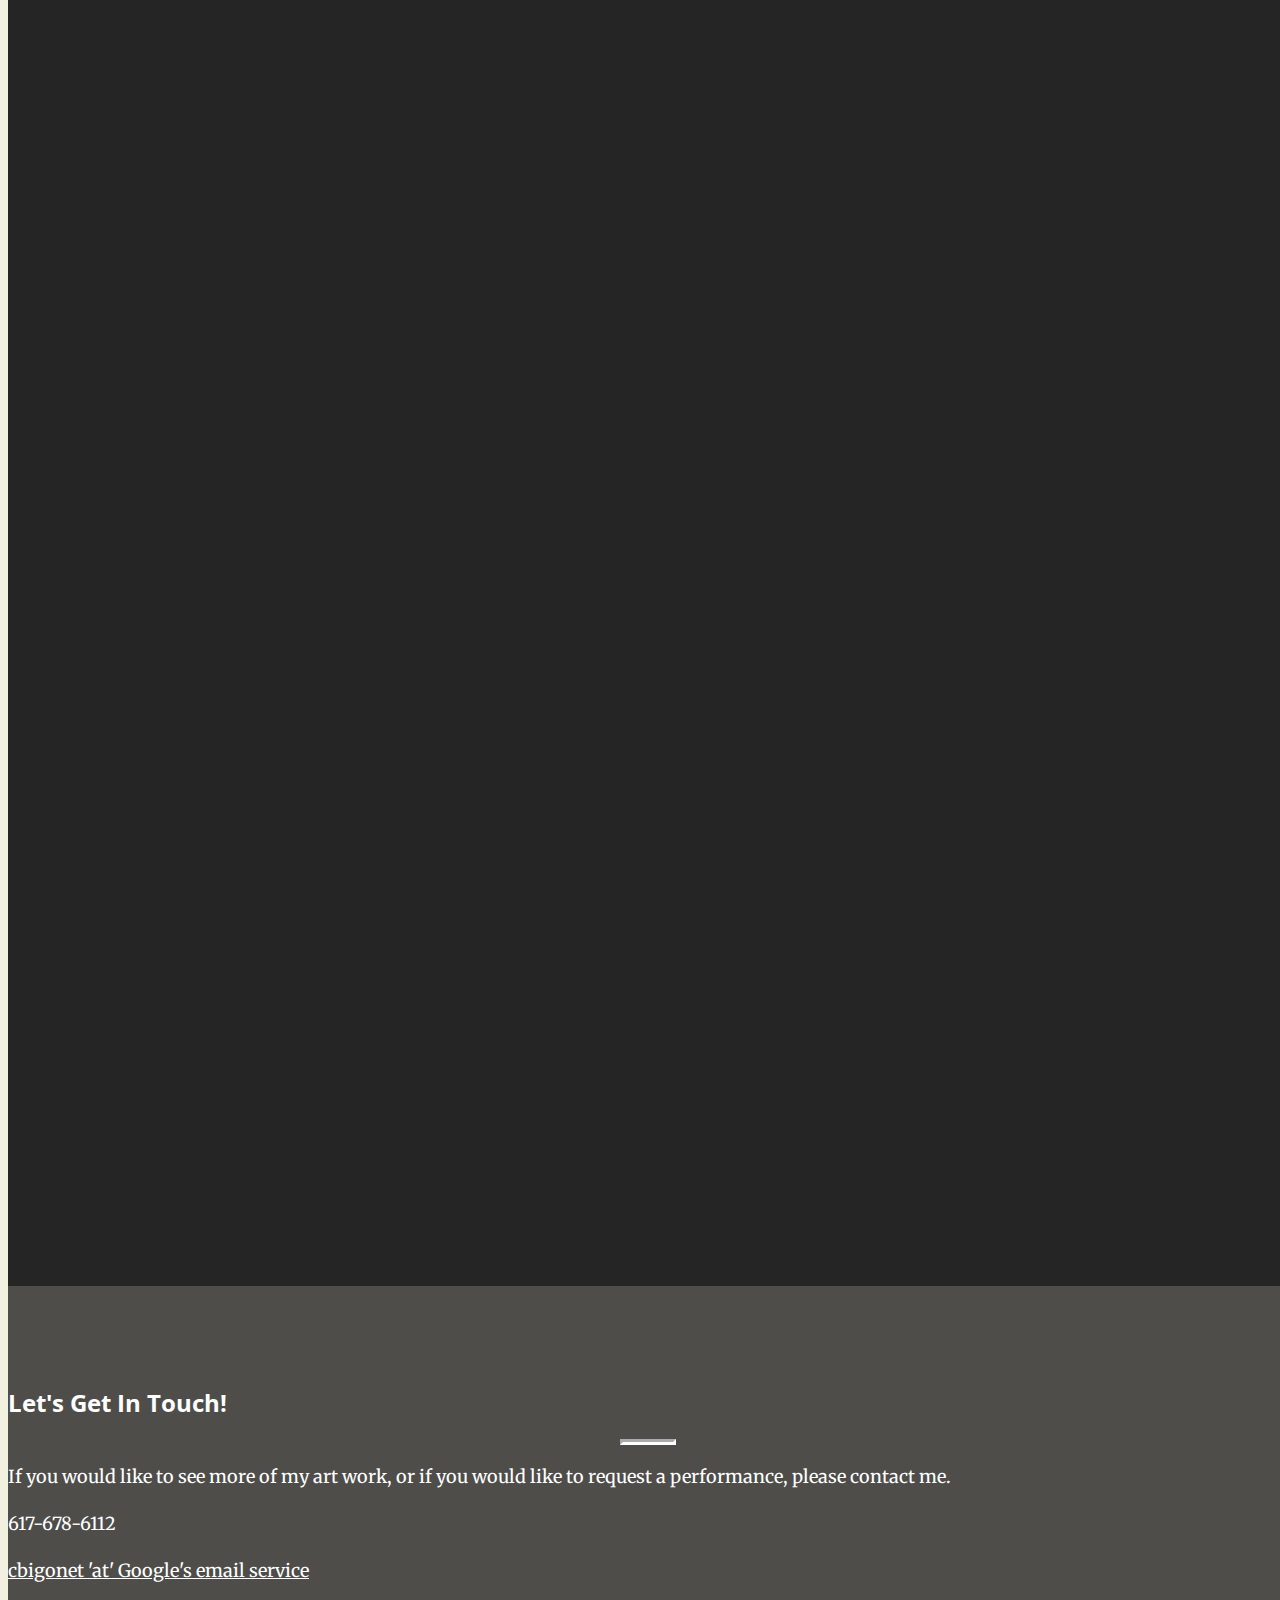
==== commit 58156875: "Created and added logo to header. Fixed contact email." ====
--- a/index.html
+++ b/index.html
@@ -46,6 +46,7 @@
                     <span class="icon-bar"></span>
                     <span class="icon-bar"></span>
                 </button>
+                <a class="navbar-brand page-scroll" href="#page-top"></a>
                 <!--<a class="navbar-brand page-scroll" href="#page-top">Cole Bigonet</a> -->
             </div>
 
@@ -326,7 +327,7 @@
                 </div>
                 <div class="col-lg-4 text-center">
                     <i class="fa fa-envelope-o fa-3x wow bounceIn" data-wow-delay=".1s"></i>
-                    <p><a href="mailto:your-email@your-domain.com">cbigonet 'at' Google's email service</a></p>
+                    <p><a href="mailto:cbigonet@gmail.com">cbigonet 'at' Google's email service</a></p>
                 </div>
             </div>
         </div>
--- a/css/creative.css
+++ b/css/creative.css
@@ -525,3 +525,10 @@
     padding-top: 40px;
     padding-bottom: 40px;
 }
+.navbar-brand {
+    background: url("../logo.png");
+    width: 75px;
+    height: 35px;
+    margin-top: 10px;
+    margin-left: 10px !important;
+}
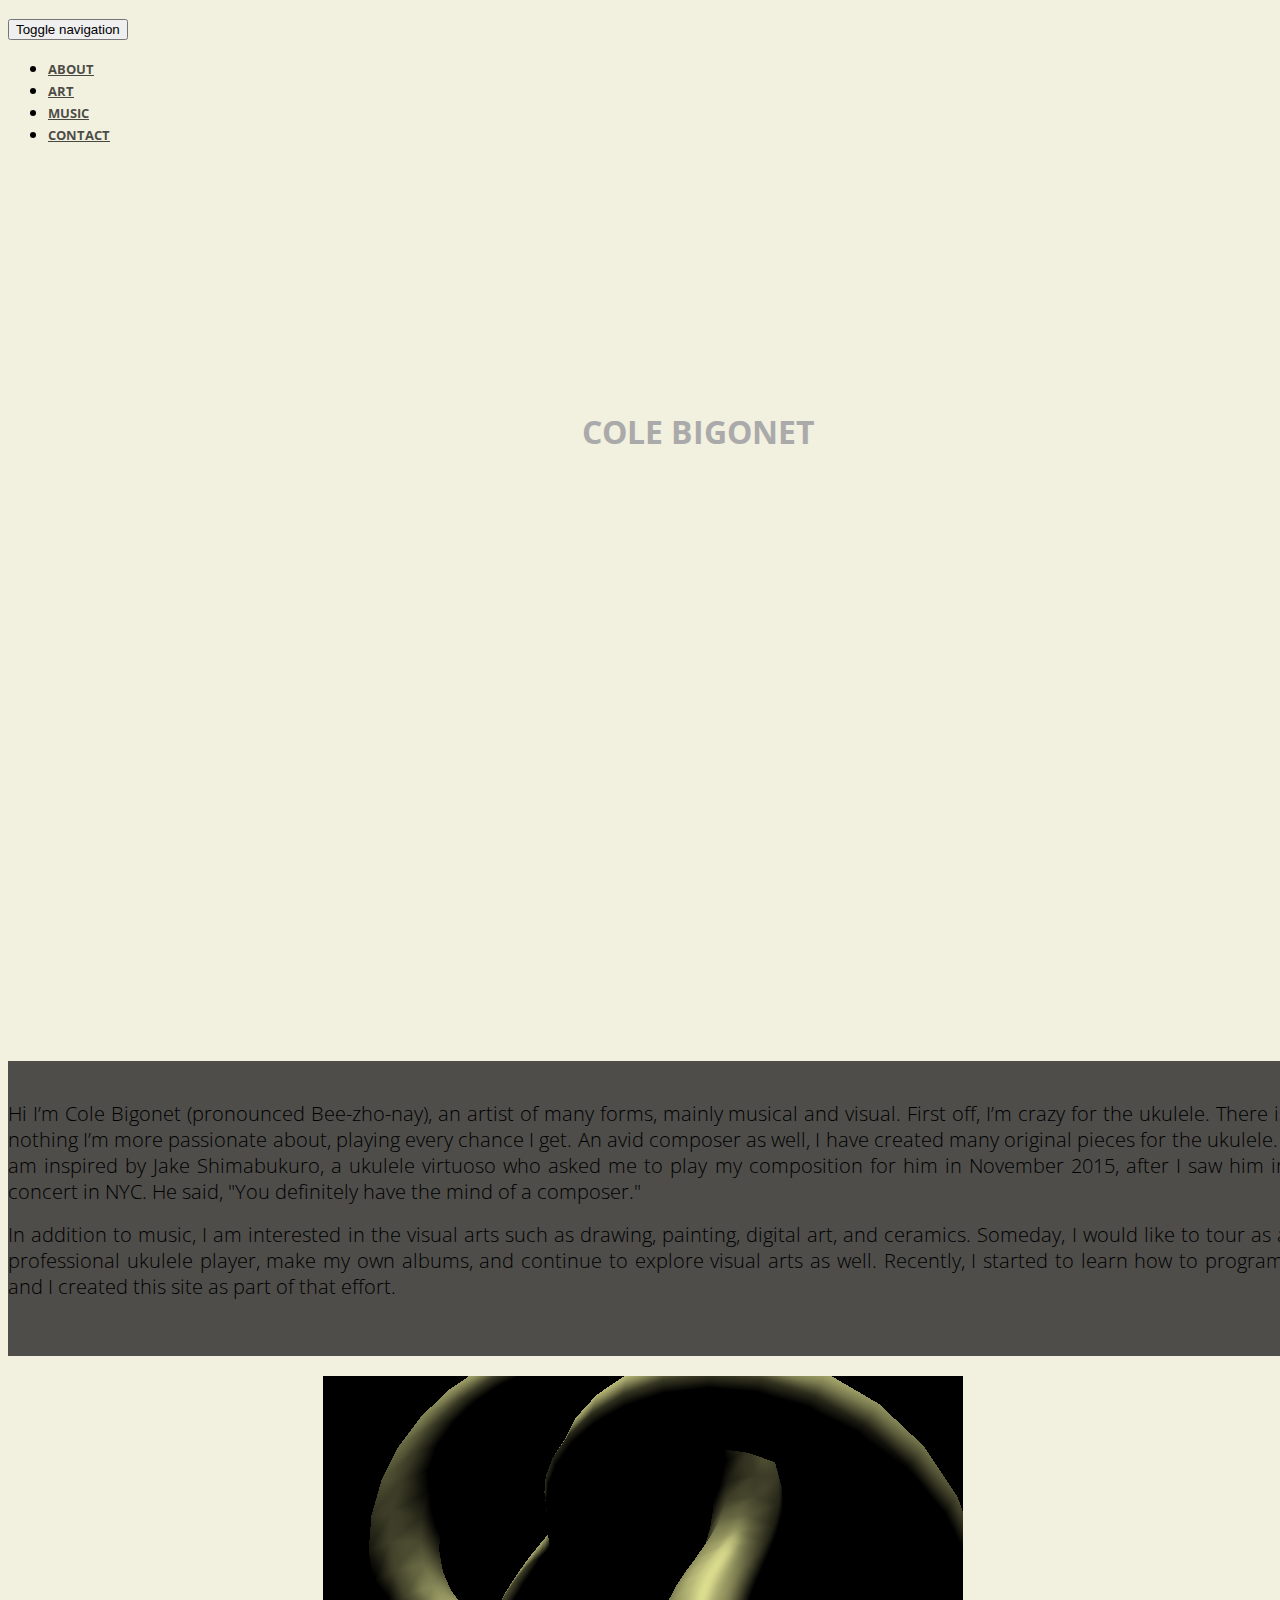
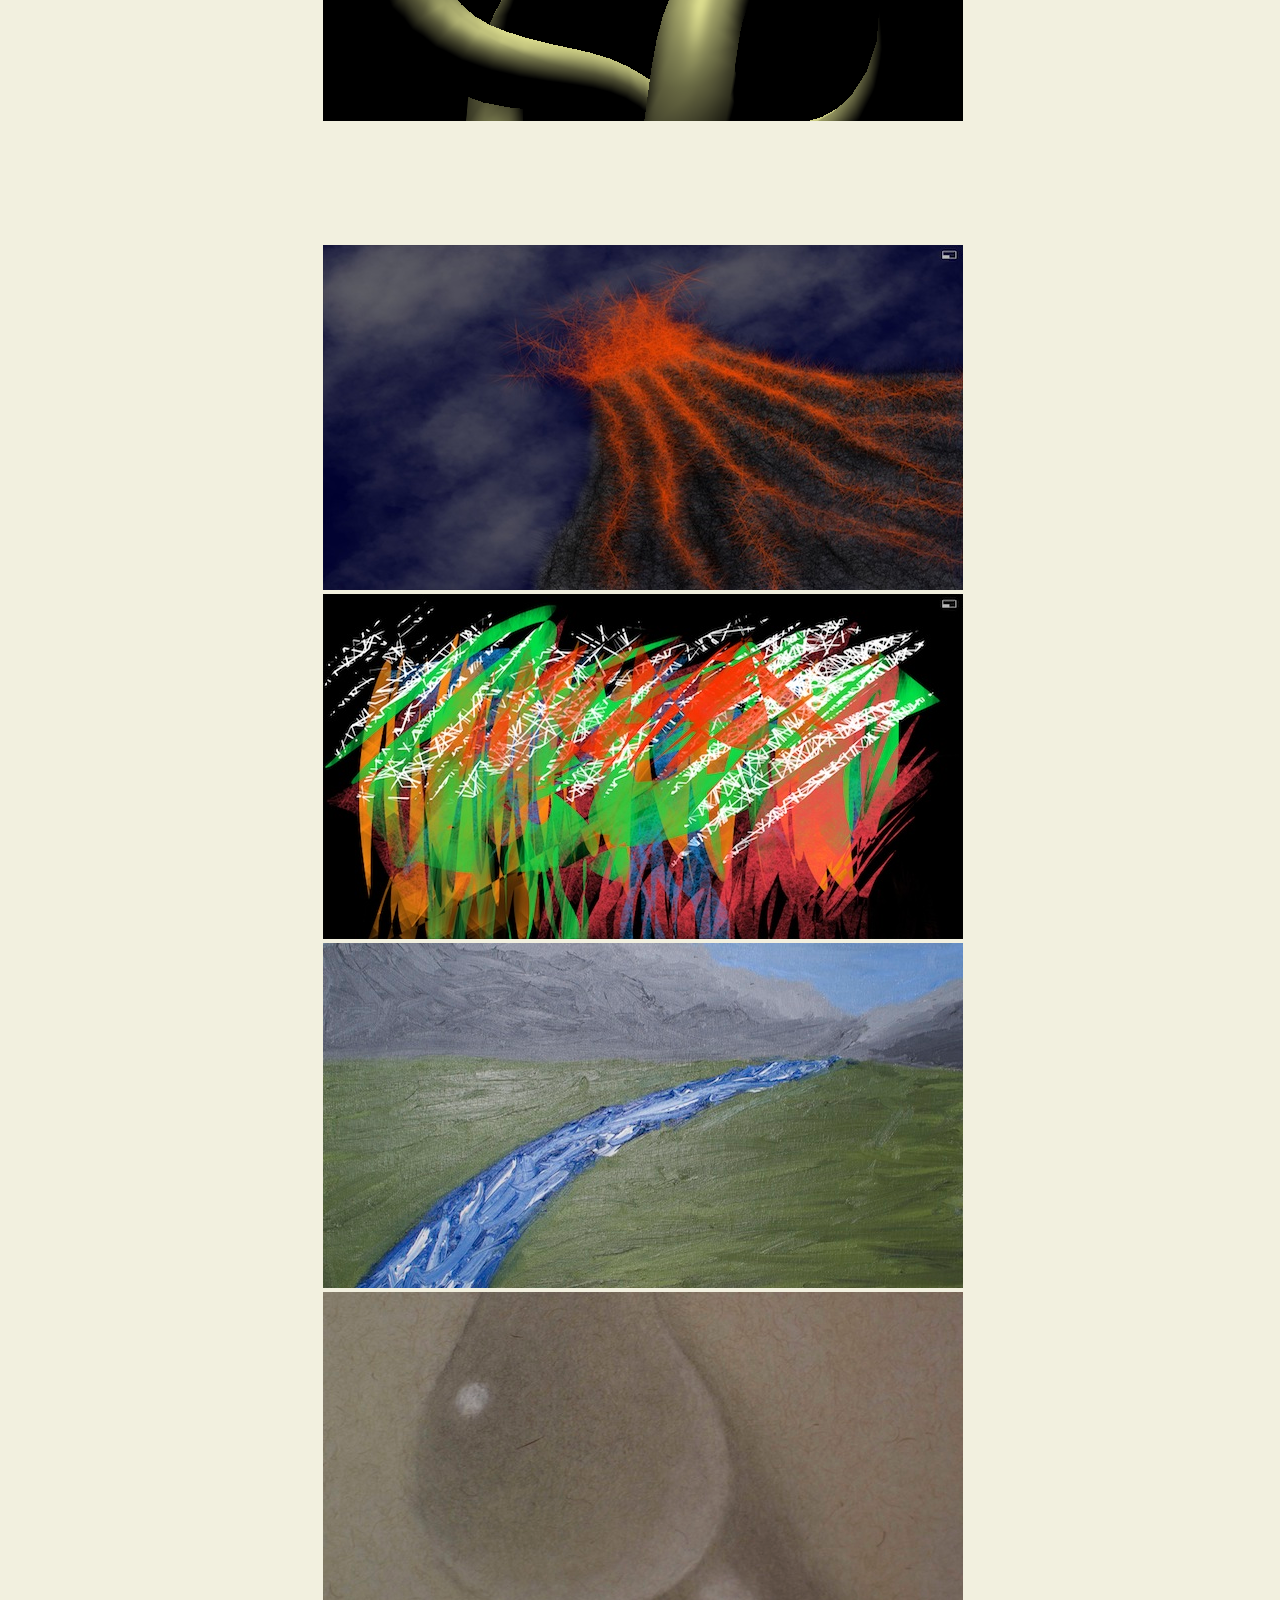
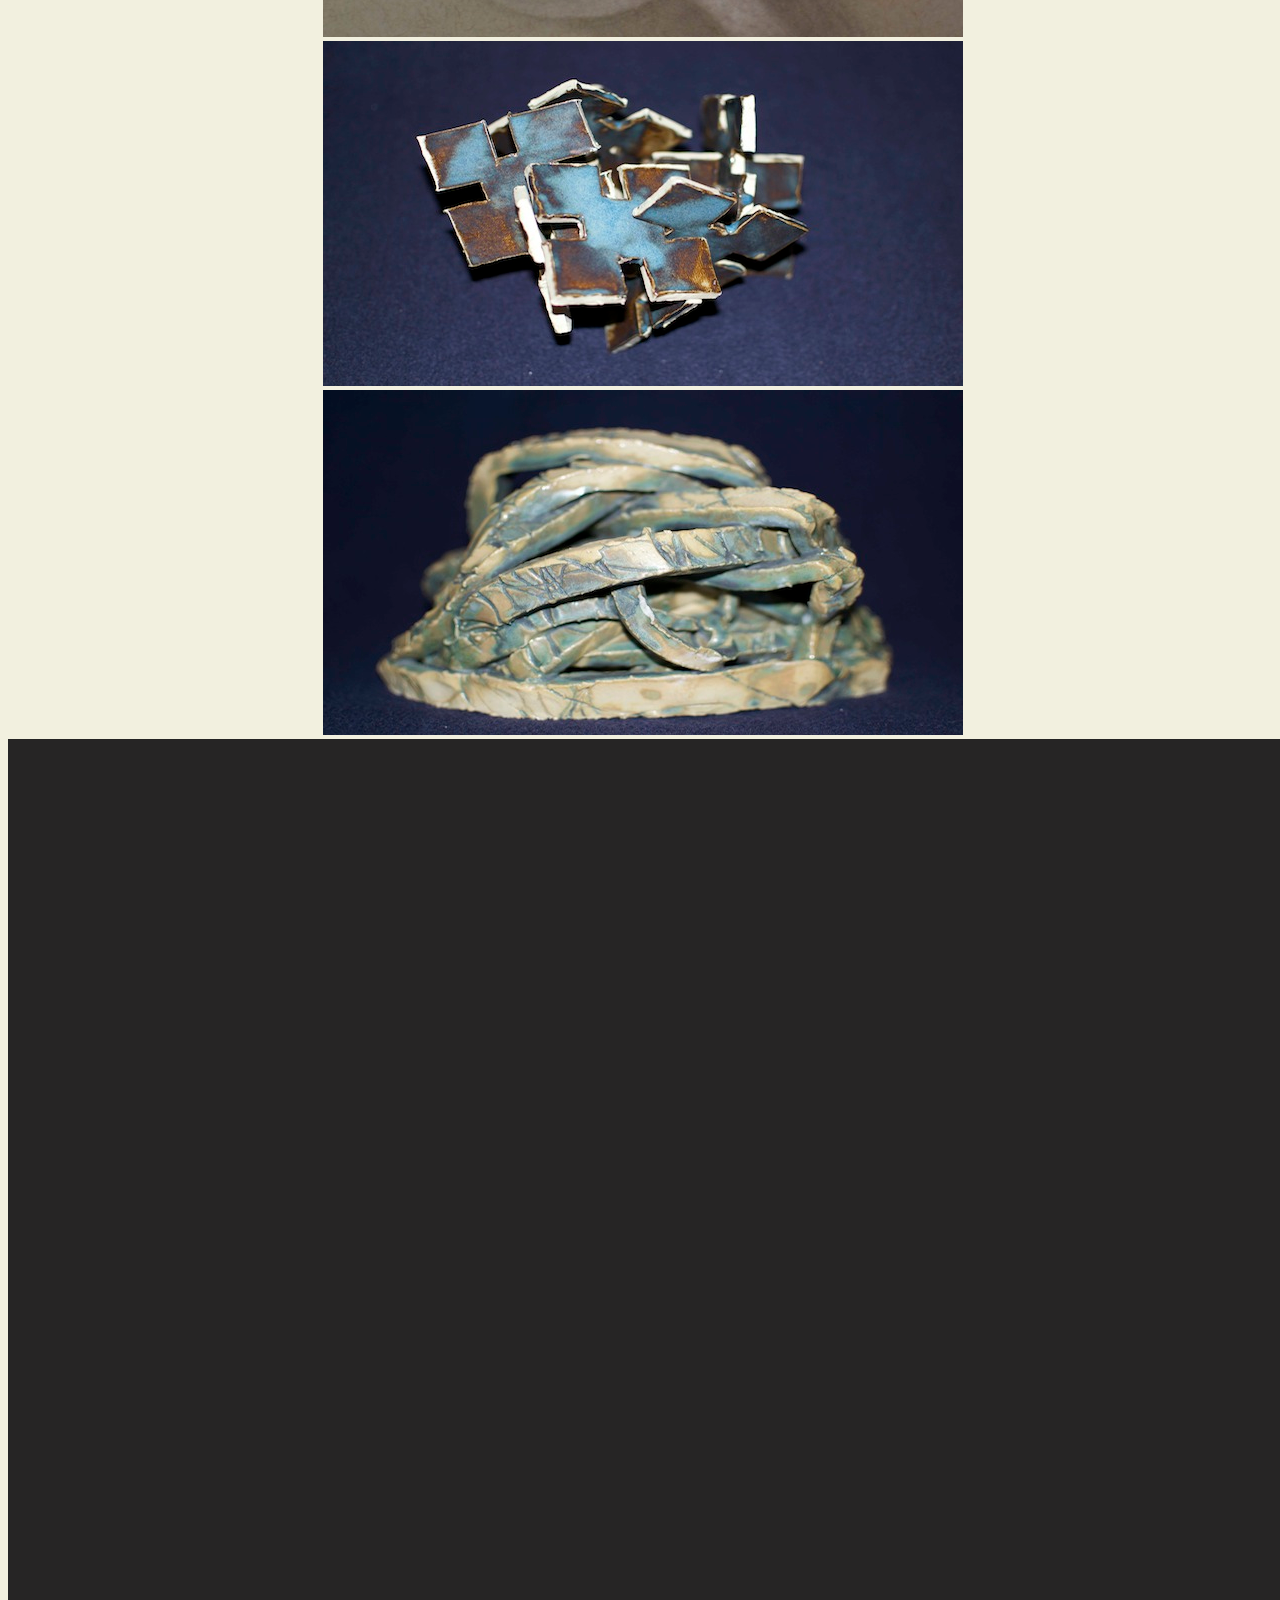
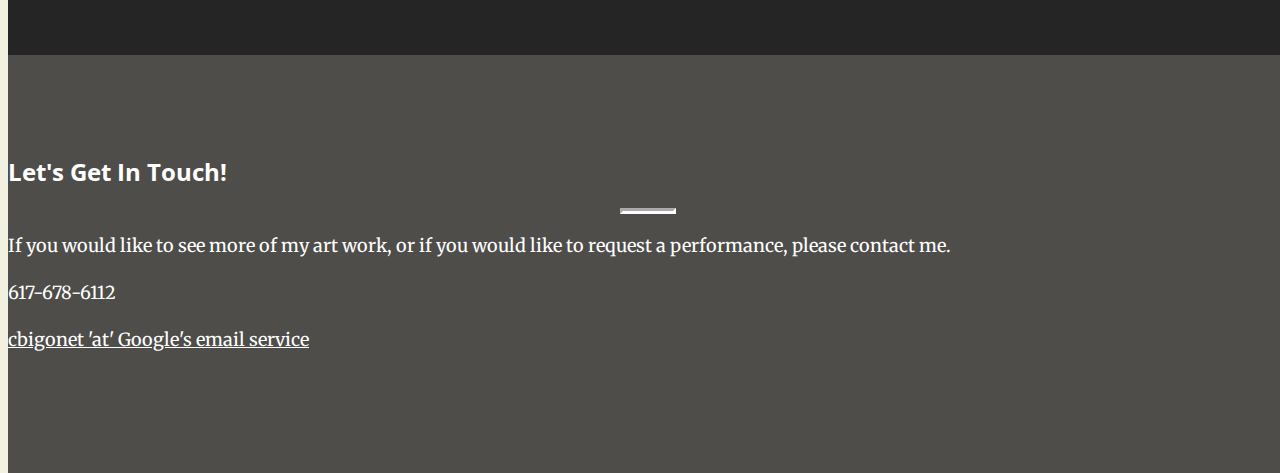
==== commit 25120e98: "Added knot 3D animation to portfolio." ====
--- a/index.html
+++ b/index.html
@@ -24,7 +24,16 @@
 
     <!-- Custom CSS -->
     <link rel="stylesheet" href="css/creative.css" type="text/css">
-
+    <script>
+  (function(i,s,o,g,r,a,m){i['GoogleAnalyticsObject']=r;i[r]=i[r]||function(){
+  (i[r].q=i[r].q||[]).push(arguments)},i[r].l=1*new Date();a=s.createElement(o),
+  m=s.getElementsByTagName(o)[0];a.async=1;a.src=g;m.parentNode.insertBefore(a,m)
+  })(window,document,'script','//www.google-analytics.com/analytics.js','ga');
+
+  ga('create', 'UA-72356951-1', 'auto');
+  ga('send', 'pageview');
+
+</script>
     <!-- HTML5 Shim and Respond.js IE8 support of HTML5 elements and media queries -->
     <!-- WARNING: Respond.js doesn't work if you view the page via file:// -->
     <!--[if lt IE 9]>
@@ -100,6 +109,36 @@
         <div class="container-fluid">
             <div class="row no-gutter">
                 <div class="col-lg-4 col-sm-6">
+                    <a href="work/magnetic_bubbles.html" target="_blank" class="portfolio-box">
+                        <img src="img/magnetic_bubbles.png" class="img-responsive" alt="">
+                        <div class="portfolio-box-caption">
+                            <div class="portfolio-box-caption-content">
+                                <div class="project-category text-faded">
+                                    3D Animation
+                                </div>
+                                <div class="project-name">
+                                    Magnetic Bubbles
+                                </div>
+                            </div>
+                        </div>
+                    </a>
+                </div>
+                <div class="col-lg-4 col-sm-6">
+                    <a href="work/knot.html" target="_blank" class="portfolio-box">
+                        <img src="img/knot.png" class="img-responsive" alt="">
+                        <div class="portfolio-box-caption">
+                            <div class="portfolio-box-caption-content">
+                                <div class="project-category text-faded">
+                                    3D Animation
+                                </div>
+                                <div class="project-name">
+                                    Knot
+                                </div>
+                            </div>
+                        </div>
+                    </a>
+                </div>
+                <div class="col-lg-4 col-sm-6">
                     <a href="work/UrbanBustle.html" class="portfolio-box">
                         <img src="img/UrbanBustle.png" class="img-responsive" alt="">
                         <div class="portfolio-box-caption">
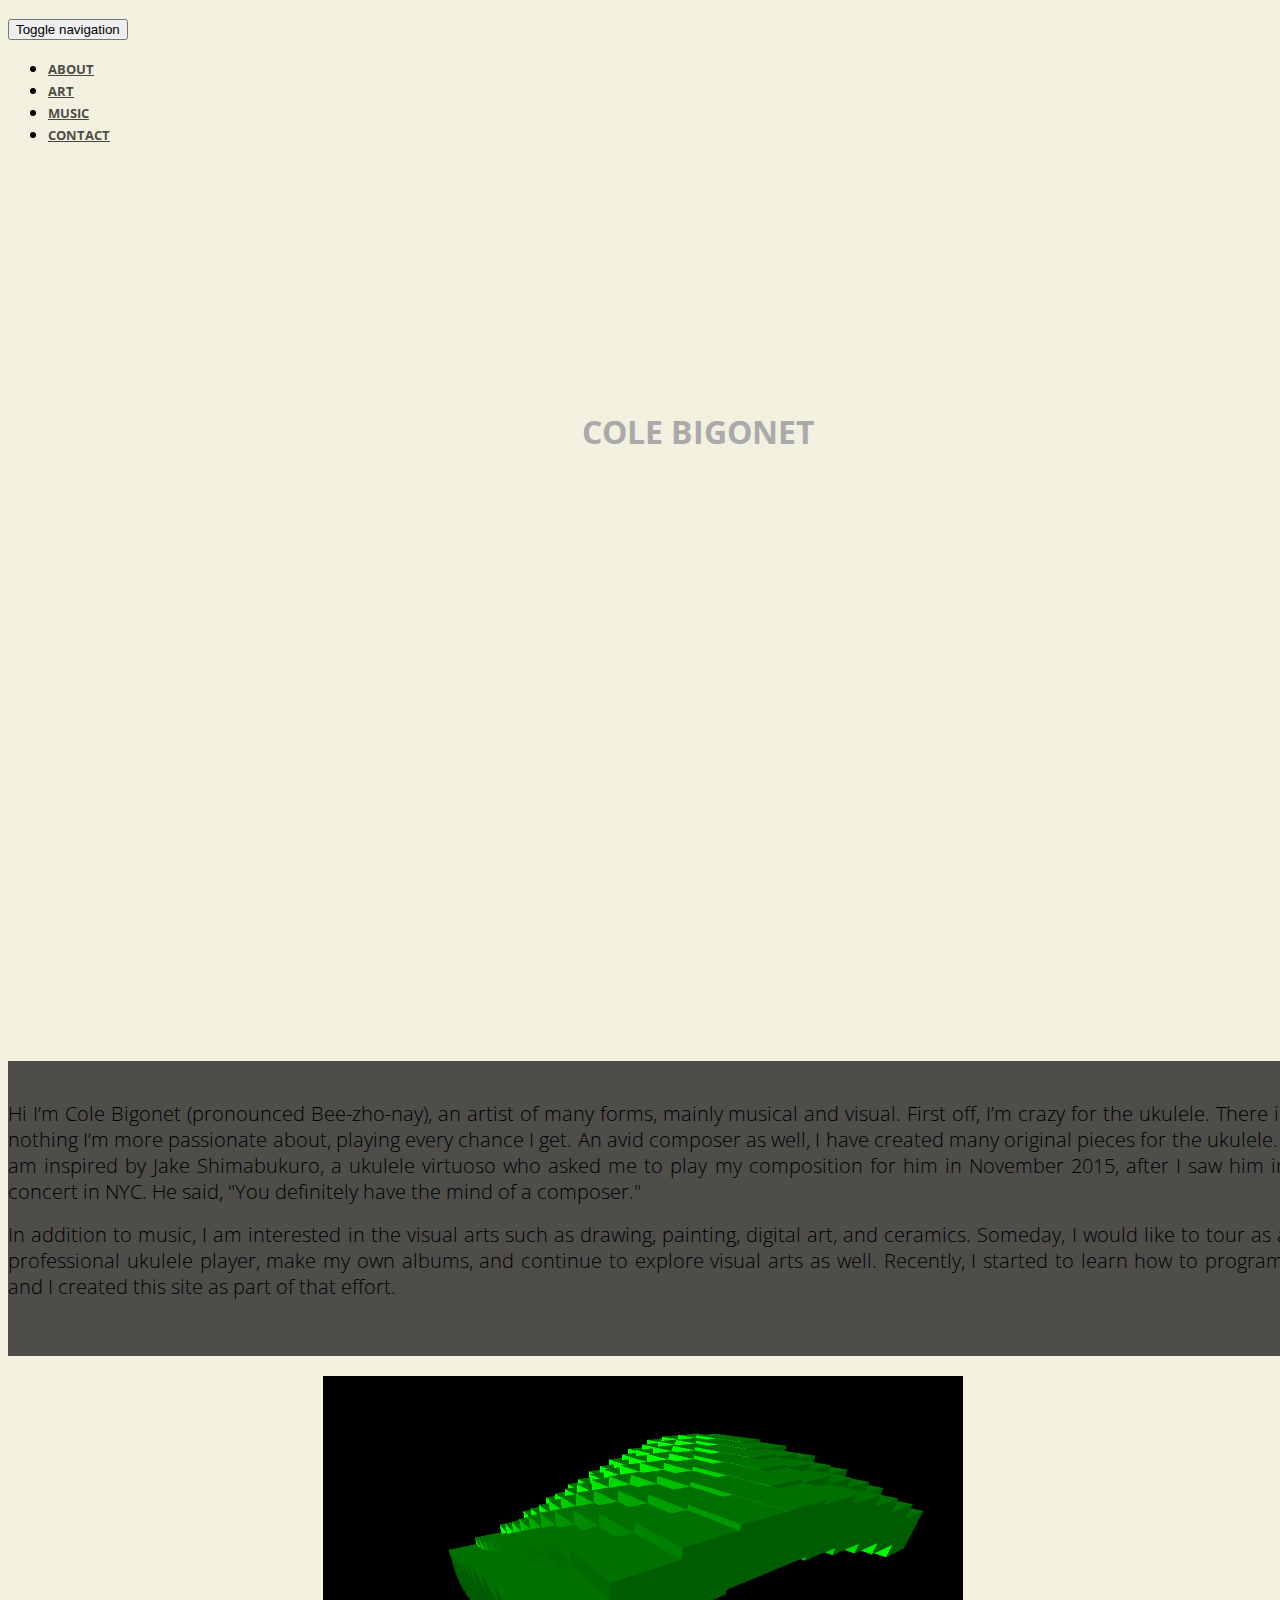
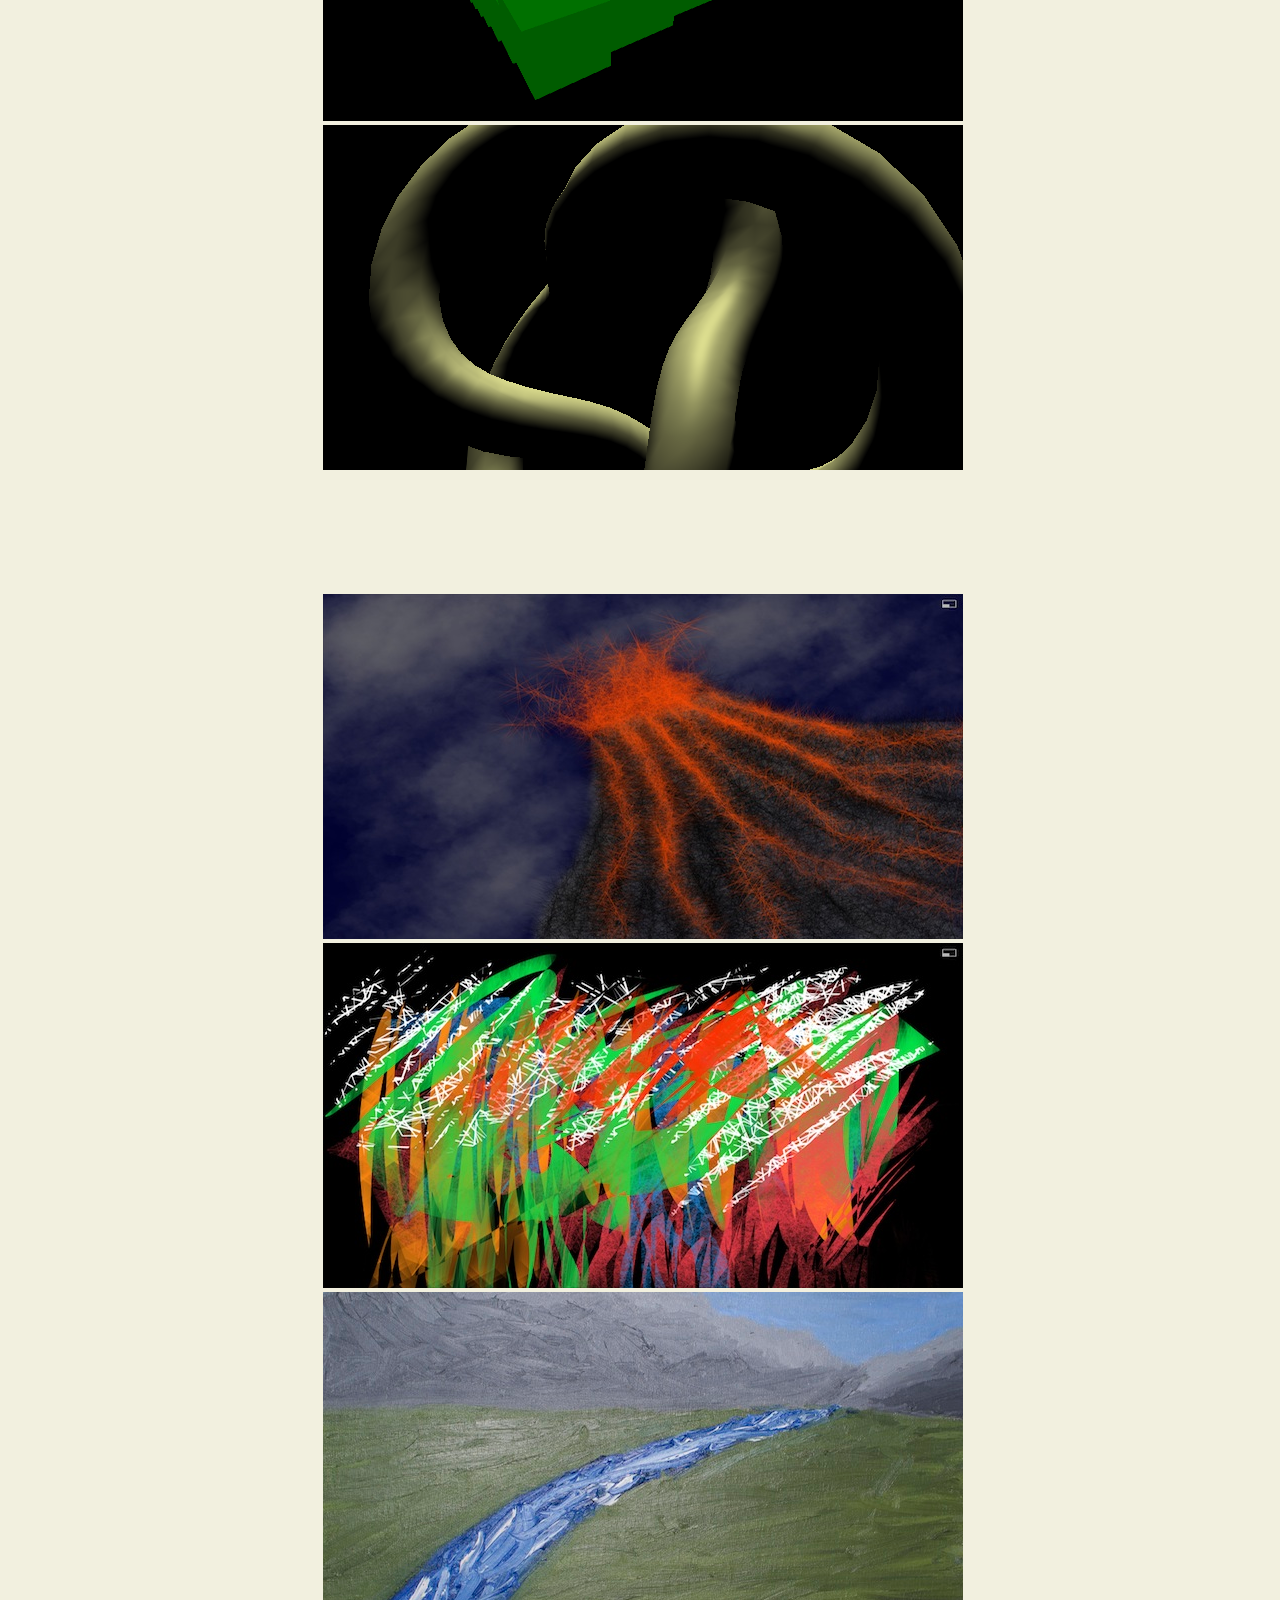
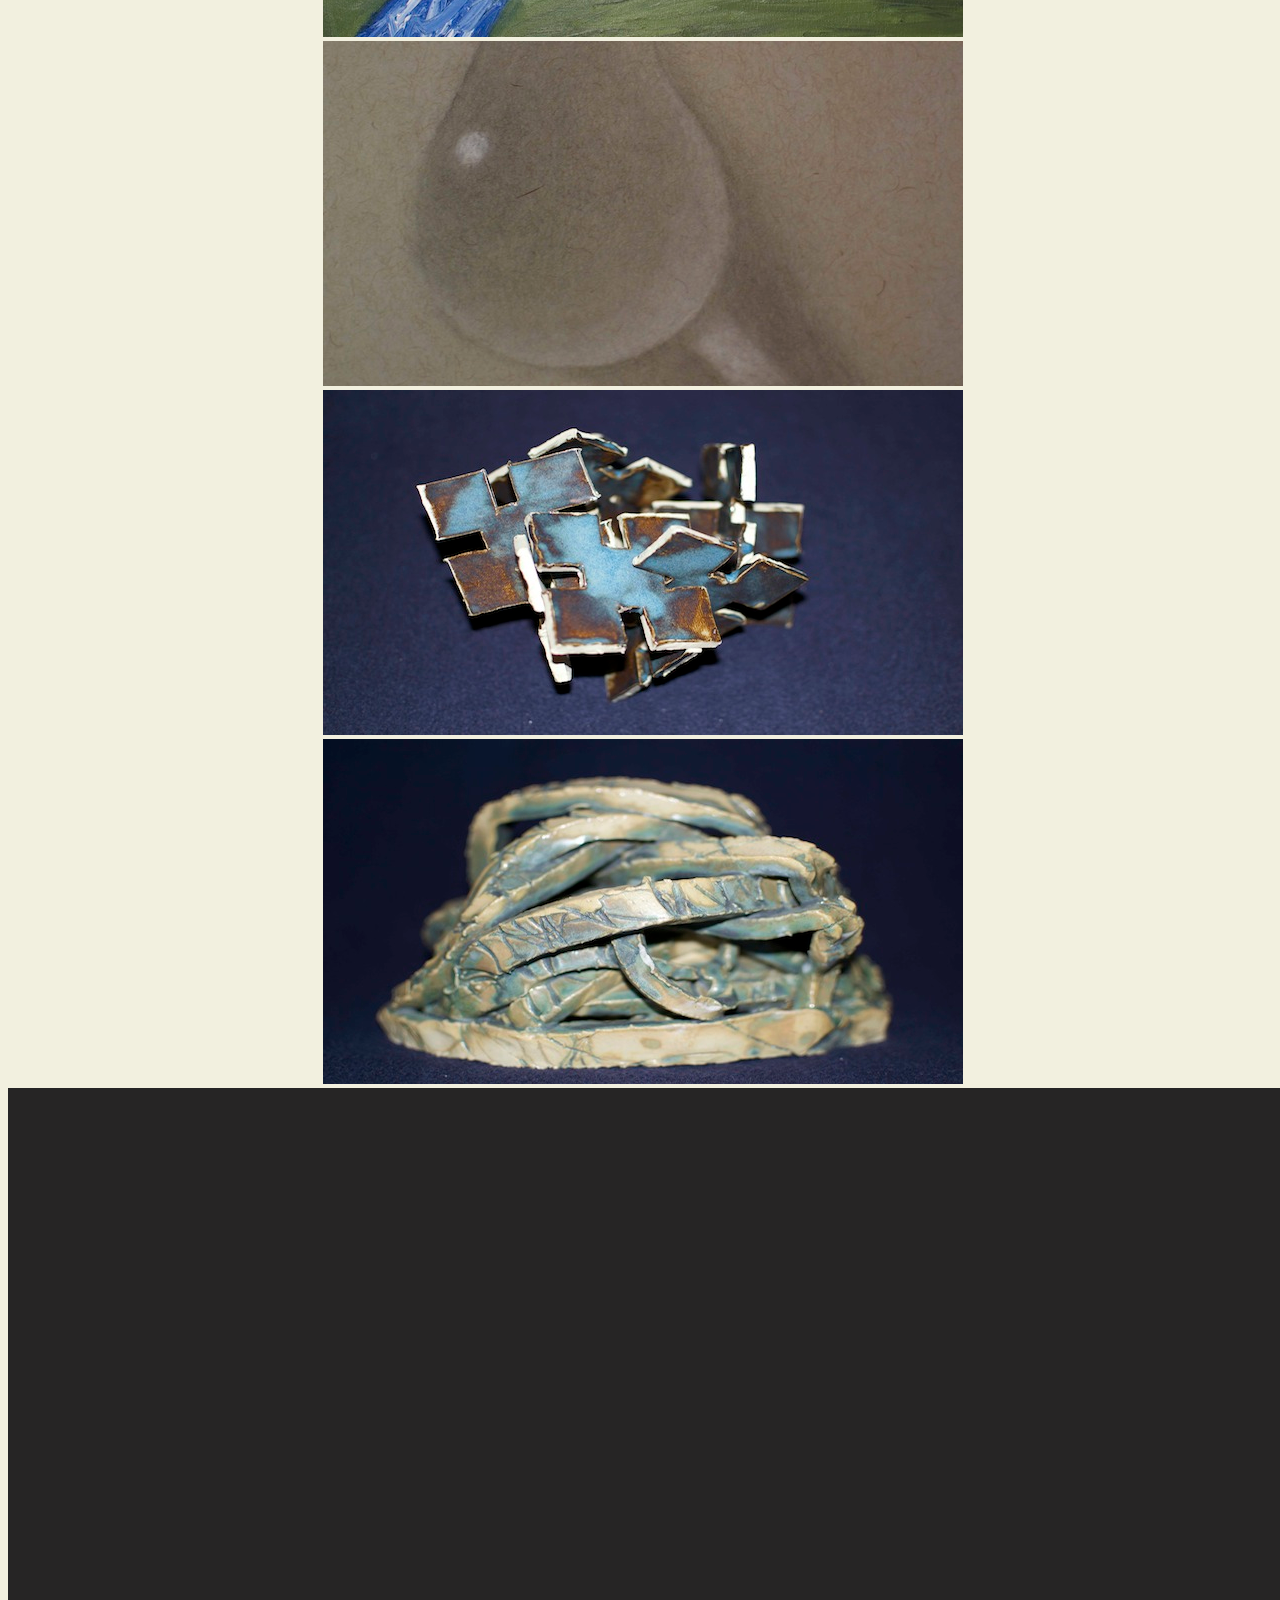
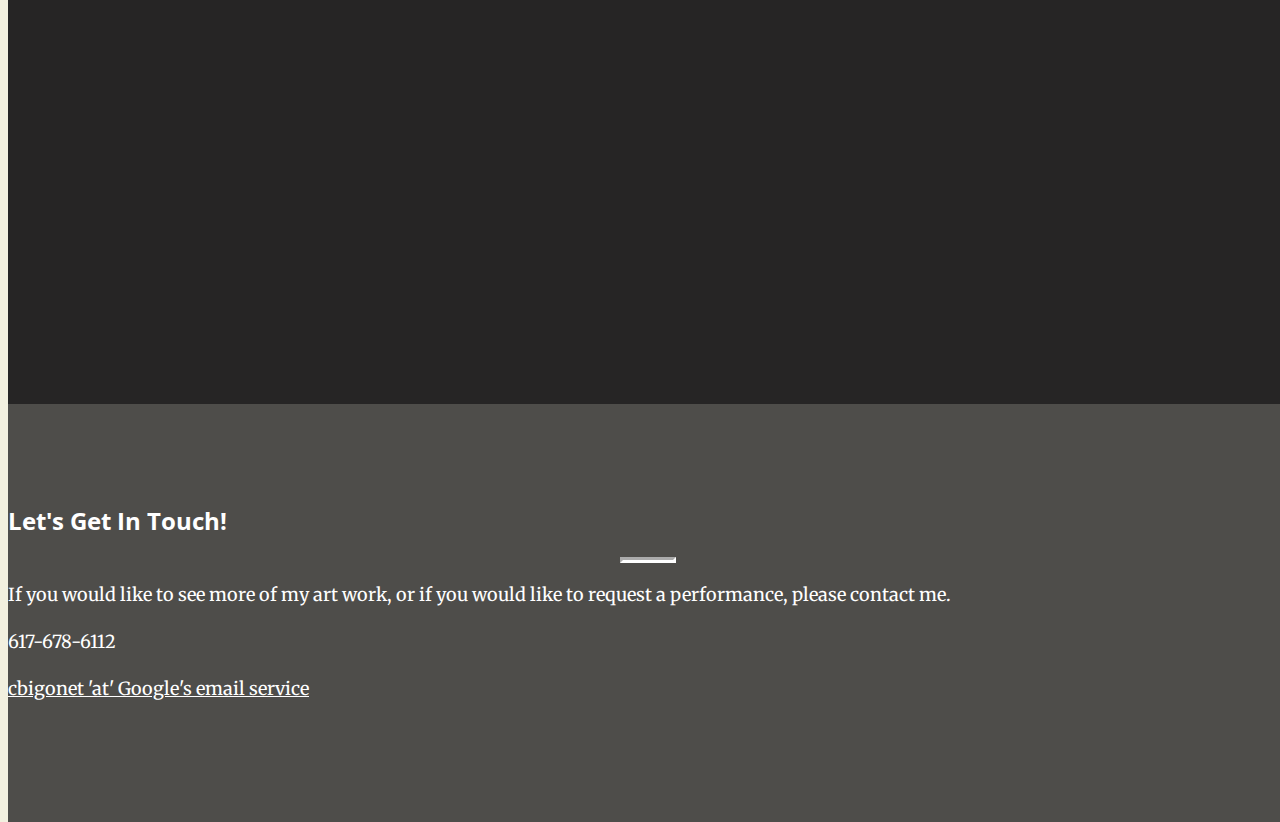
==== commit a4bfe080: "Added 3D wave animation" ====
--- a/index.html
+++ b/index.html
@@ -124,6 +124,21 @@
                     </a>
                 </div>
                 <div class="col-lg-4 col-sm-6">
+                    <a href="work/threedwave.html" target="_blank" class="portfolio-box">
+                        <img src="img/threedwave.png" class="img-responsive" alt="">
+                        <div class="portfolio-box-caption">
+                            <div class="portfolio-box-caption-content">
+                                <div class="project-category text-faded">
+                                    3D Animation
+                                </div>
+                                <div class="project-name">
+                                    3D Wave
+                                </div>
+                            </div>
+                        </div>
+                    </a>
+                </div>
+                <div class="col-lg-4 col-sm-6">
                     <a href="work/knot.html" target="_blank" class="portfolio-box">
                         <img src="img/knot.png" class="img-responsive" alt="">
                         <div class="portfolio-box-caption">
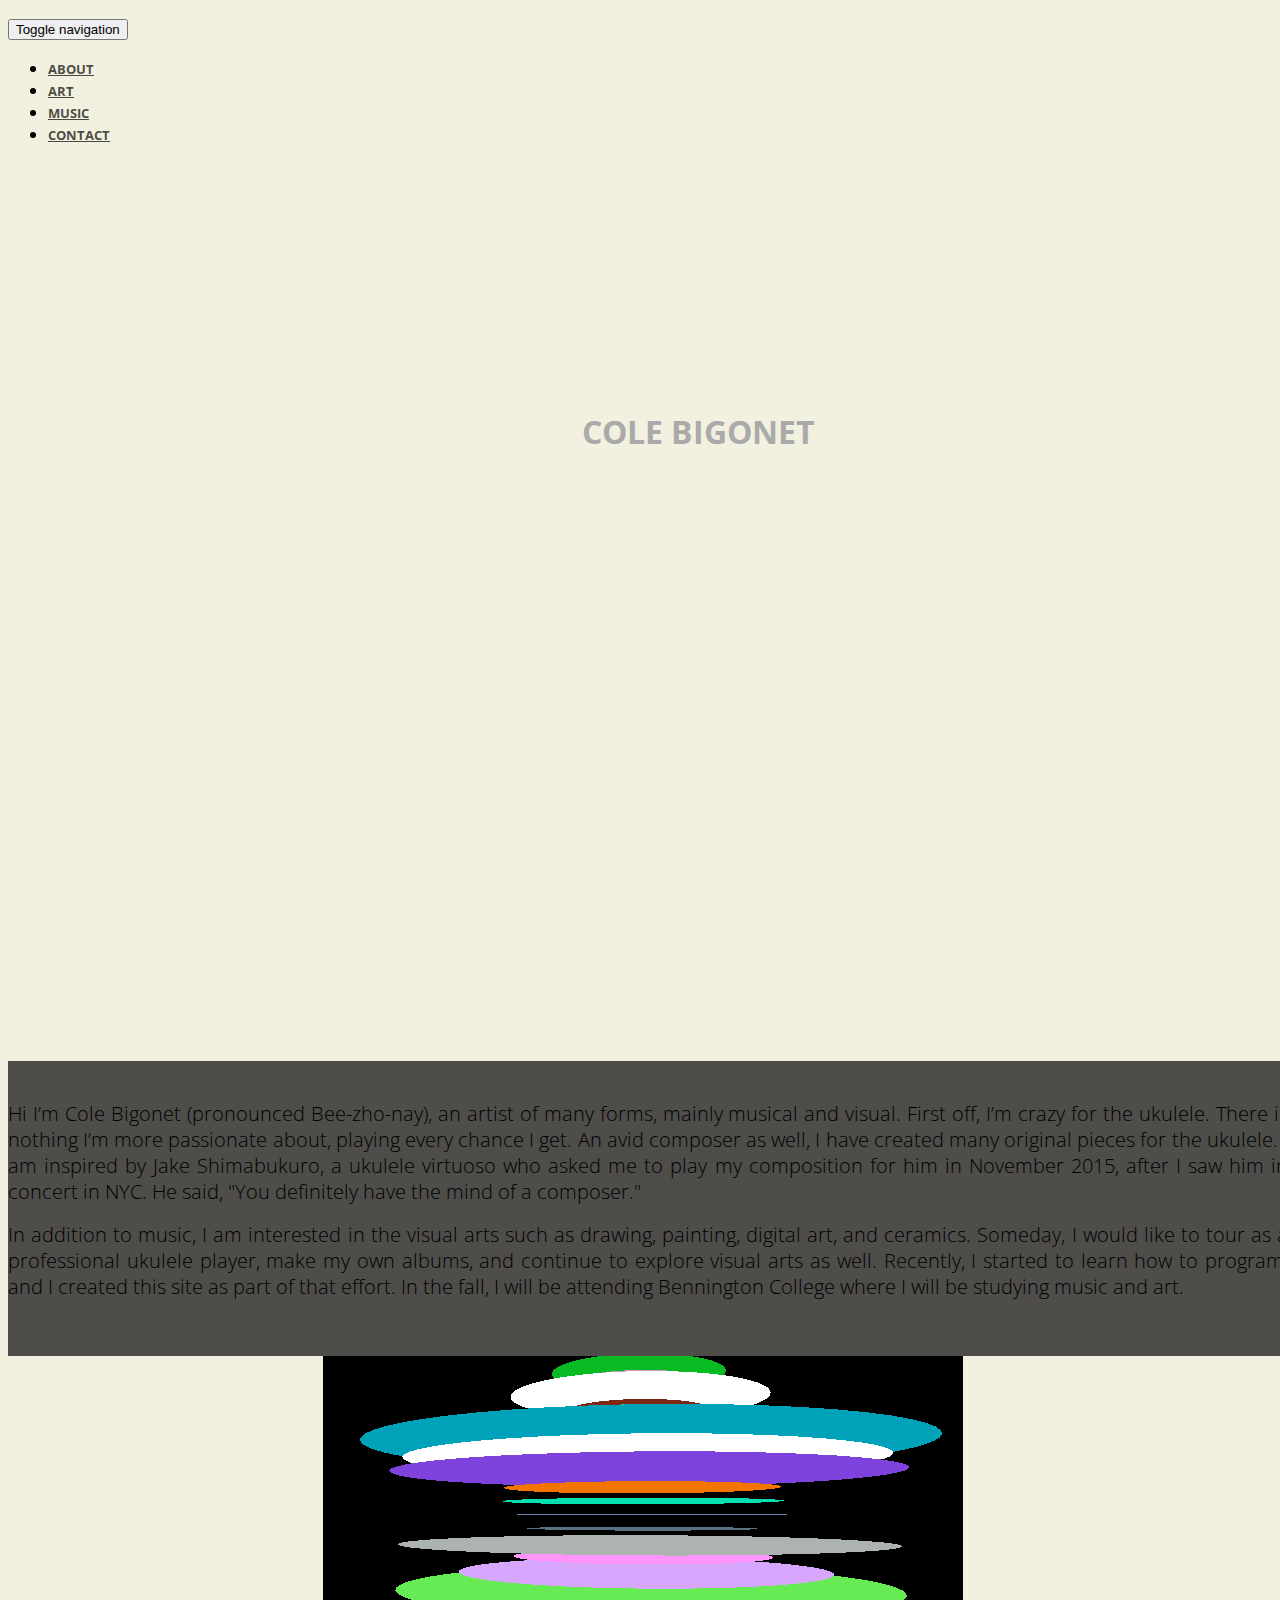
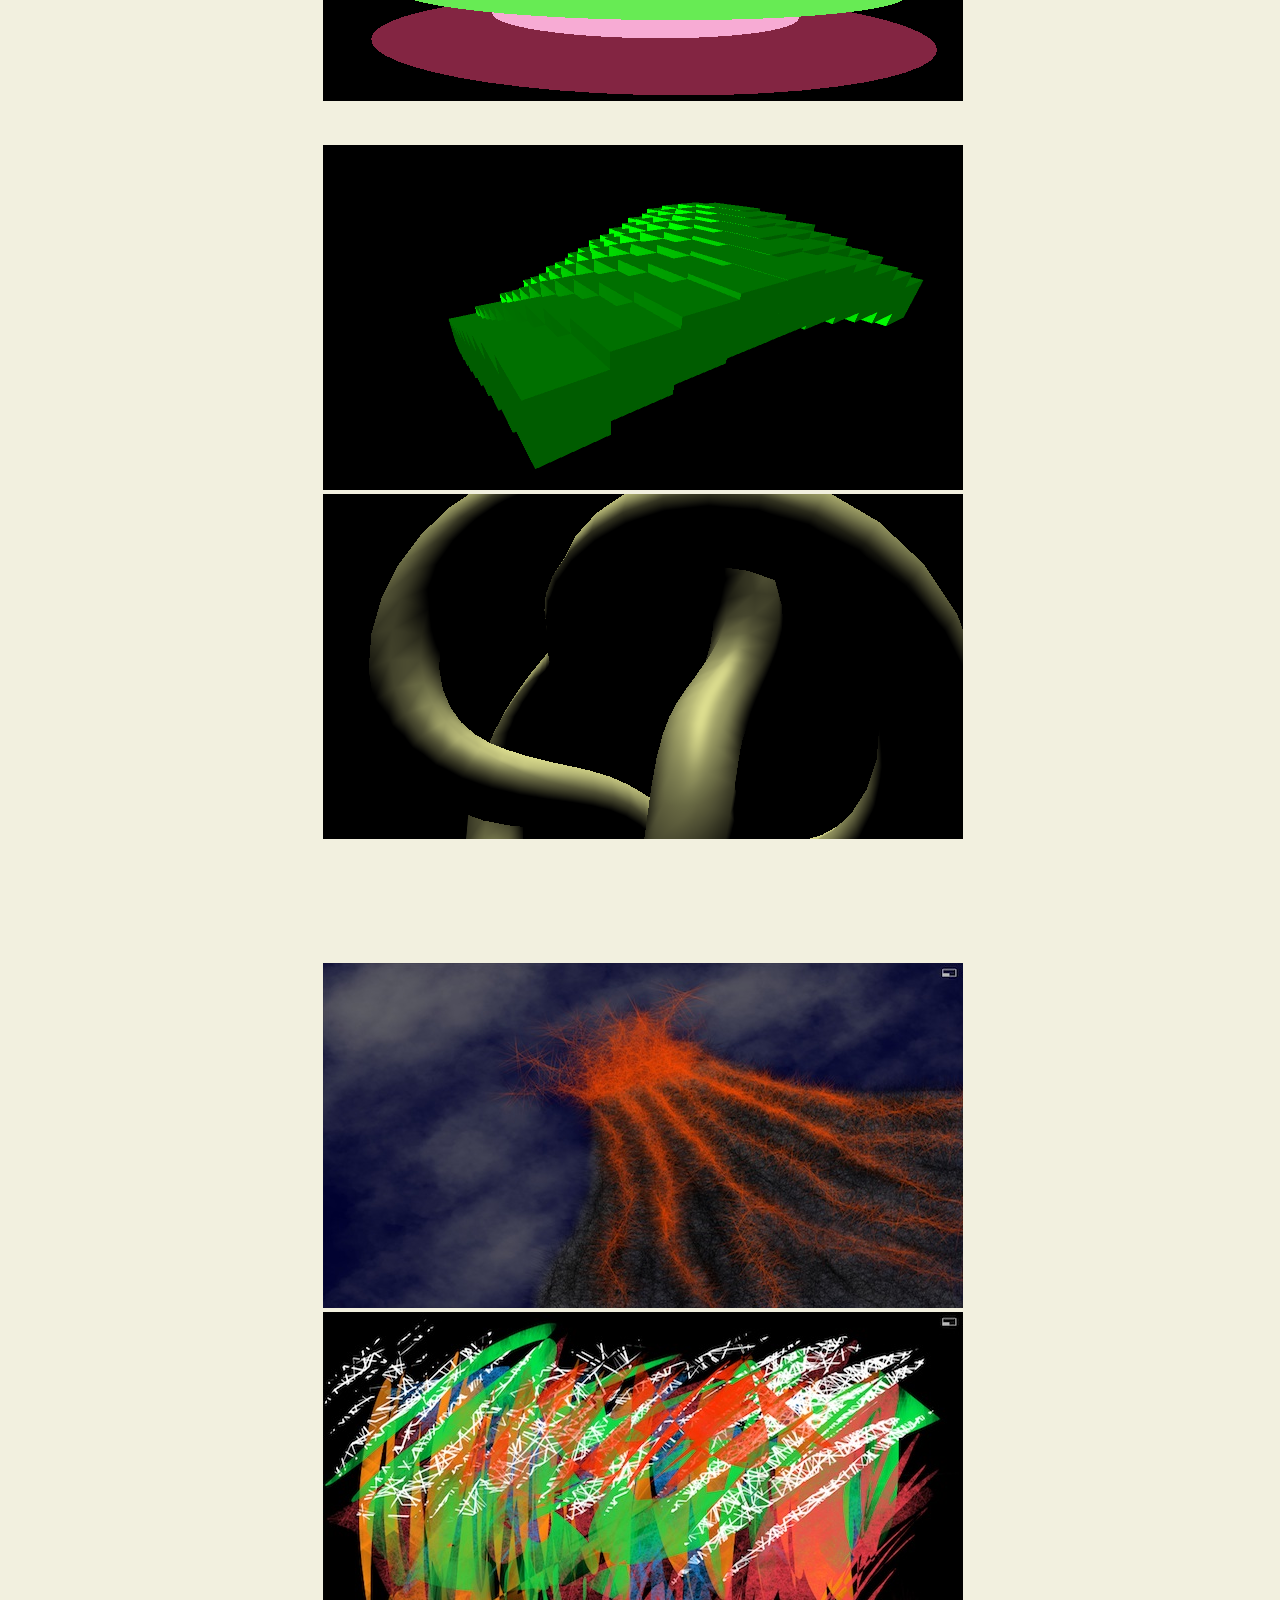
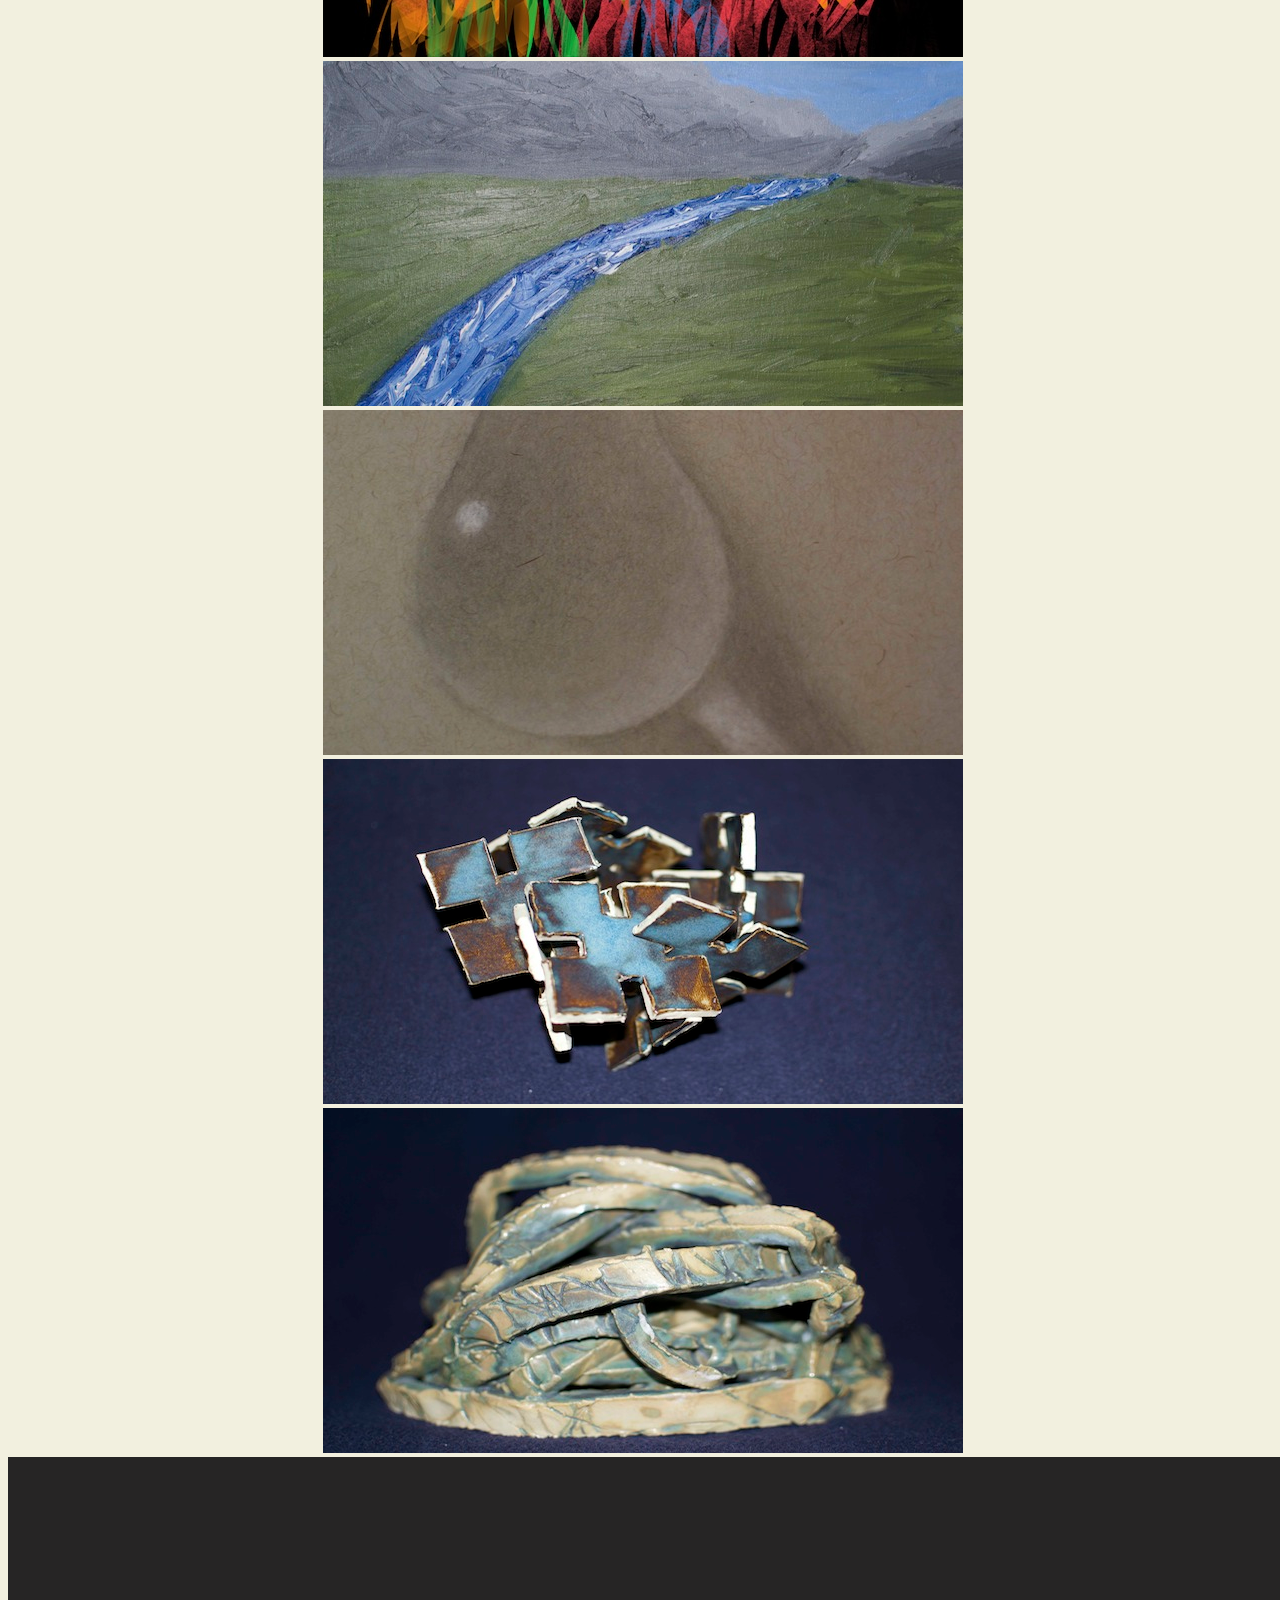
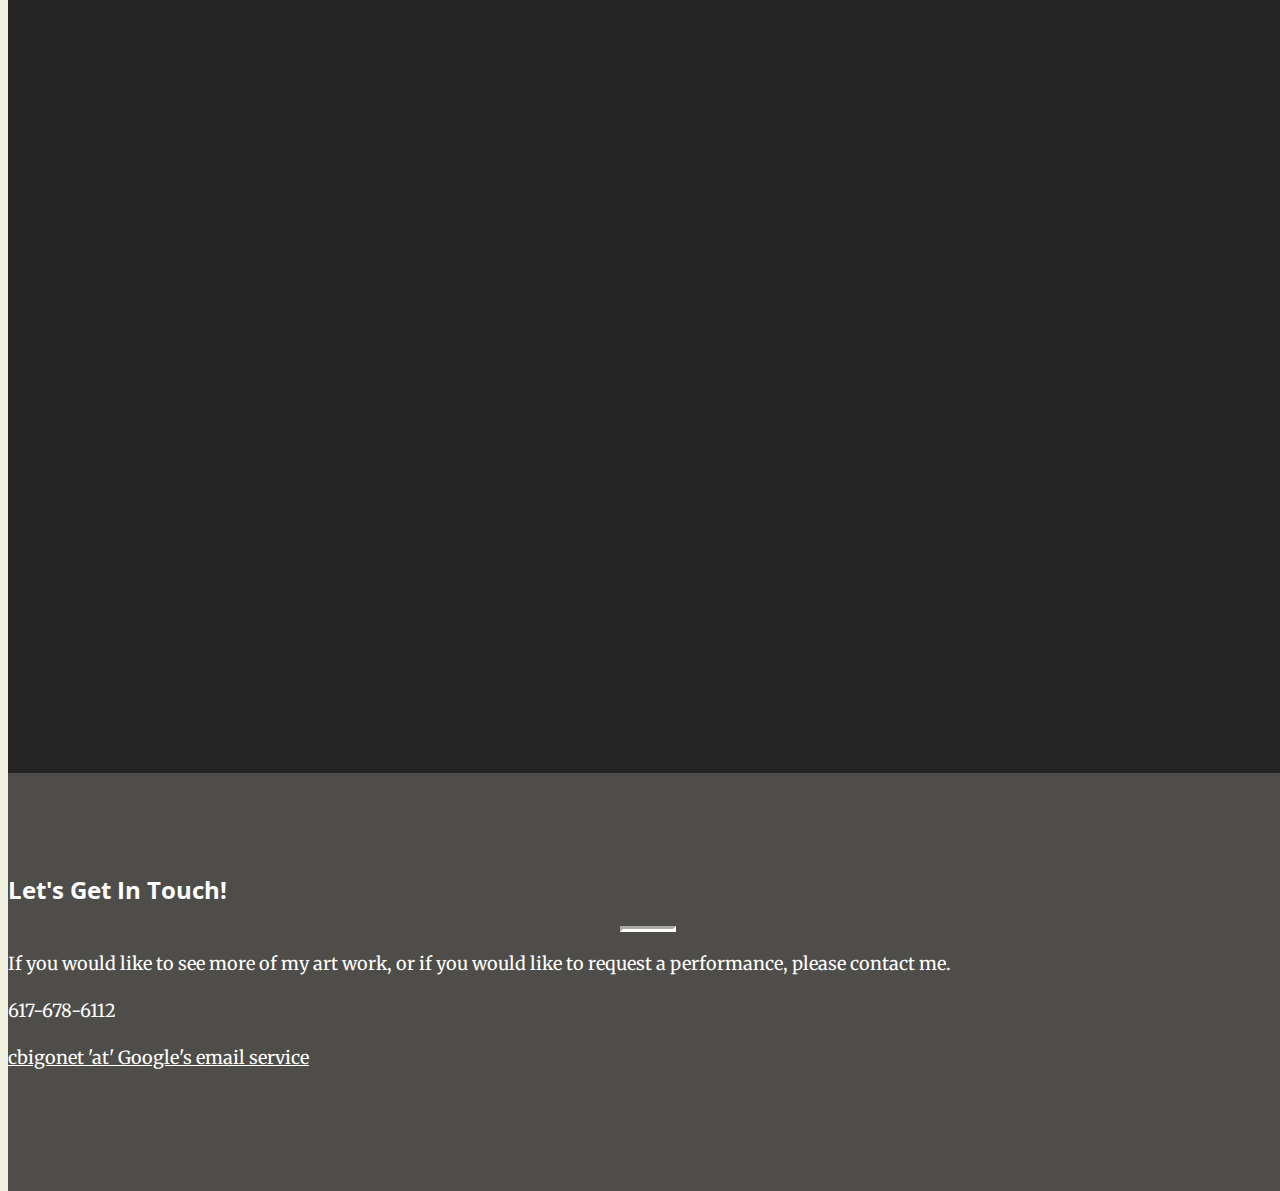
==== commit 92d1f1b8: "Added a 3D visualization for little cello visualization" ====
--- a/index.html
+++ b/index.html
@@ -96,7 +96,7 @@
         <div class="container">
             <div class="row">
                 <div class="col-lg-8 col-lg-offset-2 text-center">
-                    <h2 class="section-heading bio">Hi I’m Cole Bigonet (pronounced Bee-zho-nay), an artist of many forms, mainly musical and visual.  First off, I’m crazy for the ukulele.  There is nothing I’m more passionate about, playing every chance I get. An avid composer as well, I have created many original pieces for the ukulele.  I am inspired by Jake Shimabukuro, a ukulele virtuoso who asked me to play my composition for him in November 2015, after I saw him in concert in NYC. He said, "You definitely have the mind of a composer."</h2> <h2 class="bio">In addition to music, I am interested in the visual arts such as drawing, painting, digital art, and ceramics. Someday, I would like to tour as a professional ukulele player, make my own albums, and continue to explore visual arts as well. Recently, I started to learn how to program, and I created this site as part of that effort.</h2>
+                    <h2 class="section-heading bio">Hi I’m Cole Bigonet (pronounced Bee-zho-nay), an artist of many forms, mainly musical and visual.  First off, I’m crazy for the ukulele.  There is nothing I’m more passionate about, playing every chance I get. An avid composer as well, I have created many original pieces for the ukulele.  I am inspired by Jake Shimabukuro, a ukulele virtuoso who asked me to play my composition for him in November 2015, after I saw him in concert in NYC. He said, "You definitely have the mind of a composer."</h2> <h2 class="bio">In addition to music, I am interested in the visual arts such as drawing, painting, digital art, and ceramics. Someday, I would like to tour as a professional ukulele player, make my own albums, and continue to explore visual arts as well. Recently, I started to learn how to program, and I created this site as part of that effort. In the fall, I will be attending Bennington College where I will be studying music and art.</h2>
                     <!--<hr class="light">
                     <p class="text-faded">Start Bootstrap has everything you need to get your new website up and running in no time! All of the templates and themes on Start Bootstrap are open source, free to download, and easy to use. No strings attached!</p>
                     <a href="#" class="btn btn-default btn-xl">Get Started!</a>-->
@@ -109,6 +109,21 @@
         <div class="container-fluid">
             <div class="row no-gutter">
                 <div class="col-lg-4 col-sm-6">
+                    <a href="work/threedlittlecello.html" target="_blank" class="portfolio-box">
+                        <img src="img/threedlittlecello.png" class="img-responsive" alt="">
+                        <div class="portfolio-box-caption">
+                            <div class="portfolio-box-caption-content">
+                                <div class="project-category text-faded">
+                                    3D Audio Visualization
+                                </div>
+                                <div class="project-name">
+                                    3D Little Cello Visualiztion
+                                </div>
+                            </div>
+                        </div>
+                    </a>
+                </div>
+                <div class="col-lg-4 col-sm-6">
                     <a href="work/magnetic_bubbles.html" target="_blank" class="portfolio-box">
                         <img src="img/magnetic_bubbles.png" class="img-responsive" alt="">
                         <div class="portfolio-box-caption">
@@ -118,6 +133,21 @@
                                 </div>
                                 <div class="project-name">
                                     Magnetic Bubbles
+                                </div>
+                            </div>
+                        </div>
+                    </a>
+                </div>
+                <div class="col-lg-4 col-sm-6">
+                    <a href="work/celloviz.html" target="_blank" class="portfolio-box">
+                        <img src="img/littlecelloviz.png" class="img-responsive" alt="">
+                        <div class="portfolio-box-caption">
+                            <div class="portfolio-box-caption-content">
+                                <div class="project-category text-faded">
+                                    Audio Visualization
+                                </div>
+                                <div class="project-name">
+                                    Little Cello Visualized
                                 </div>
                             </div>
                         </div>
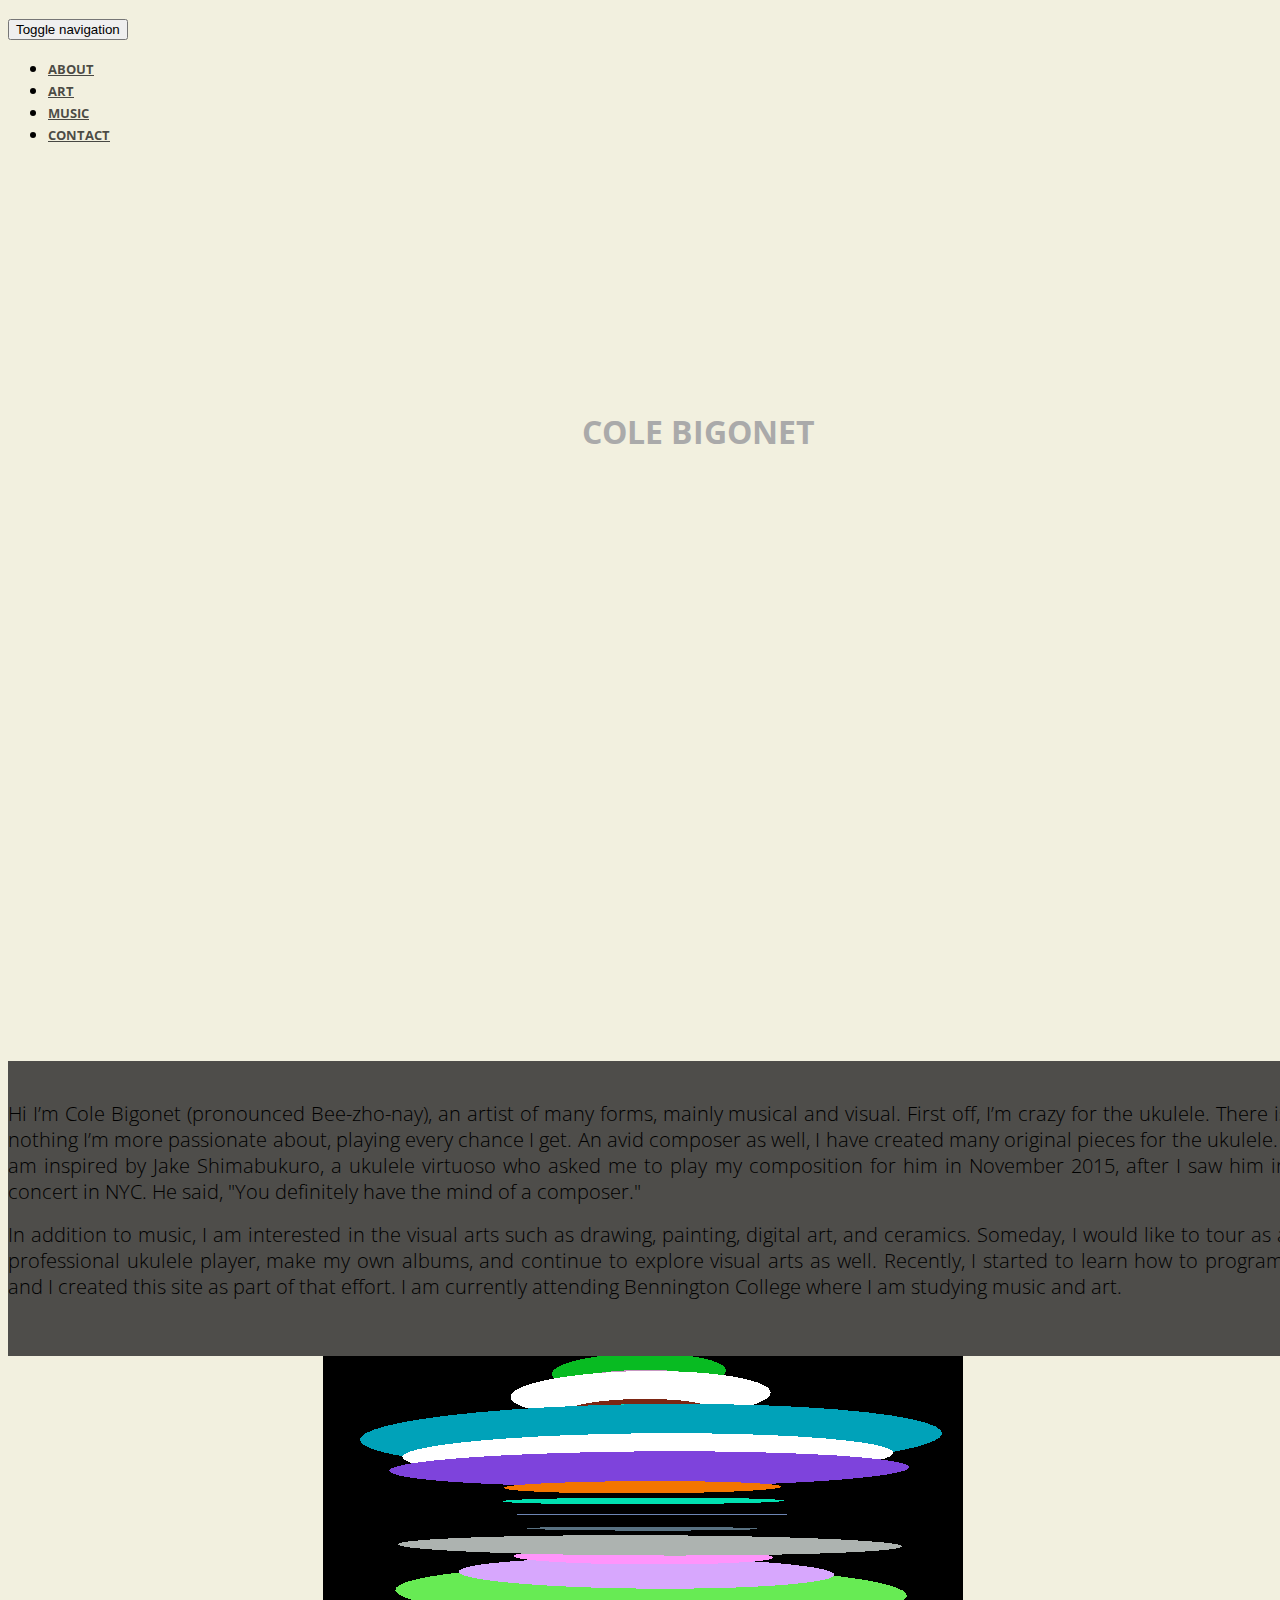
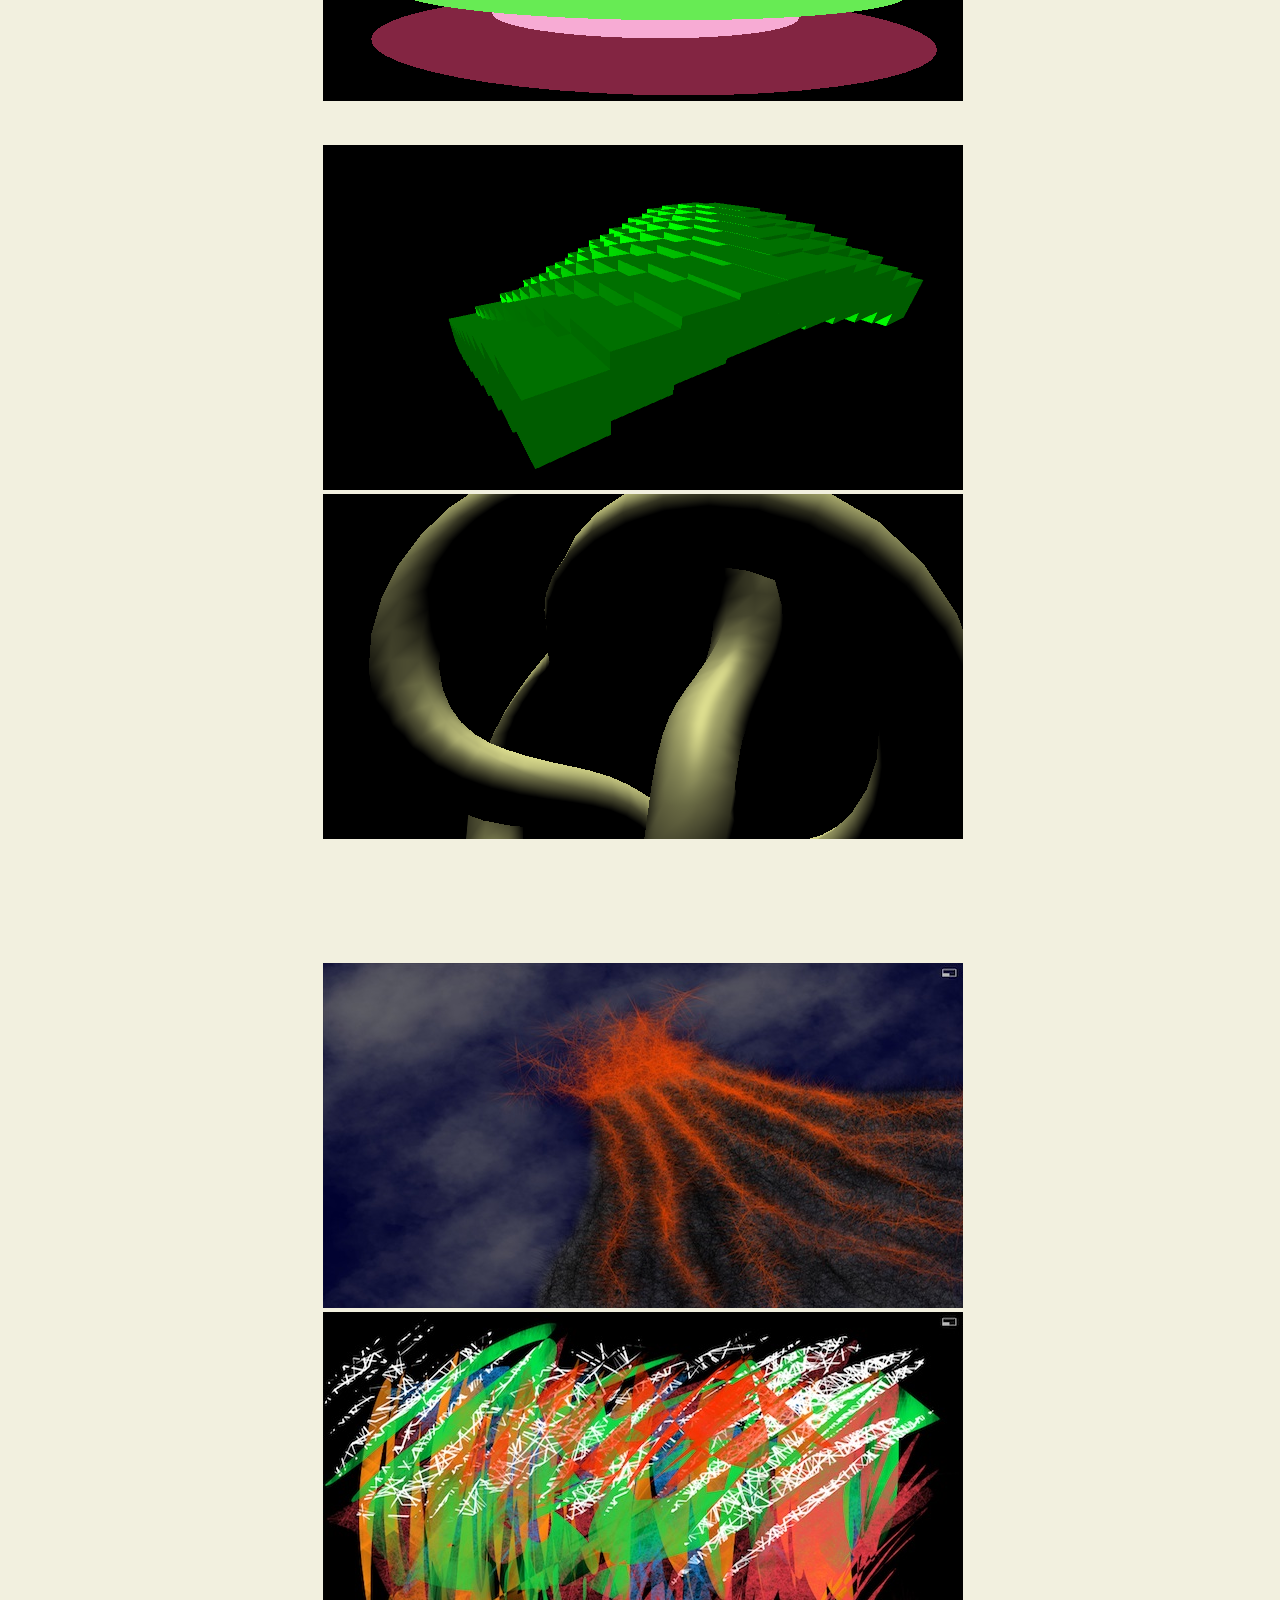
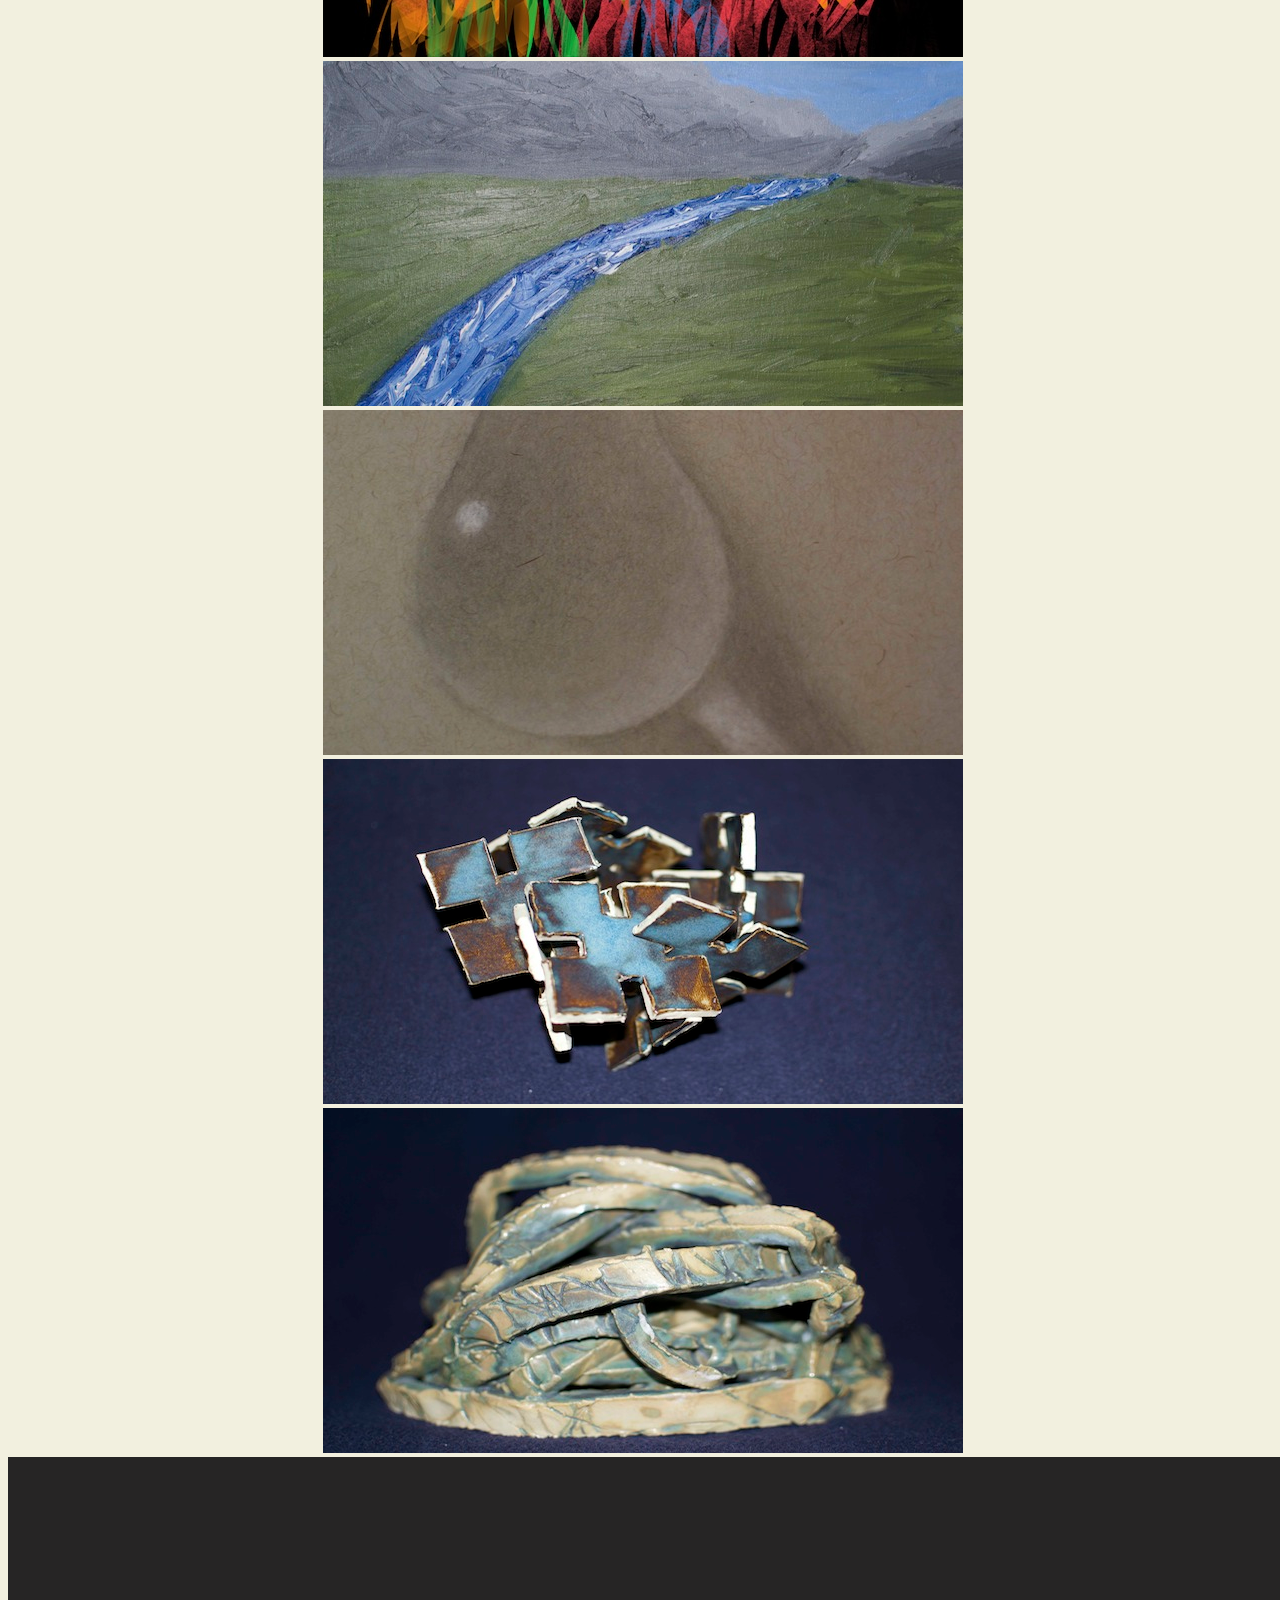
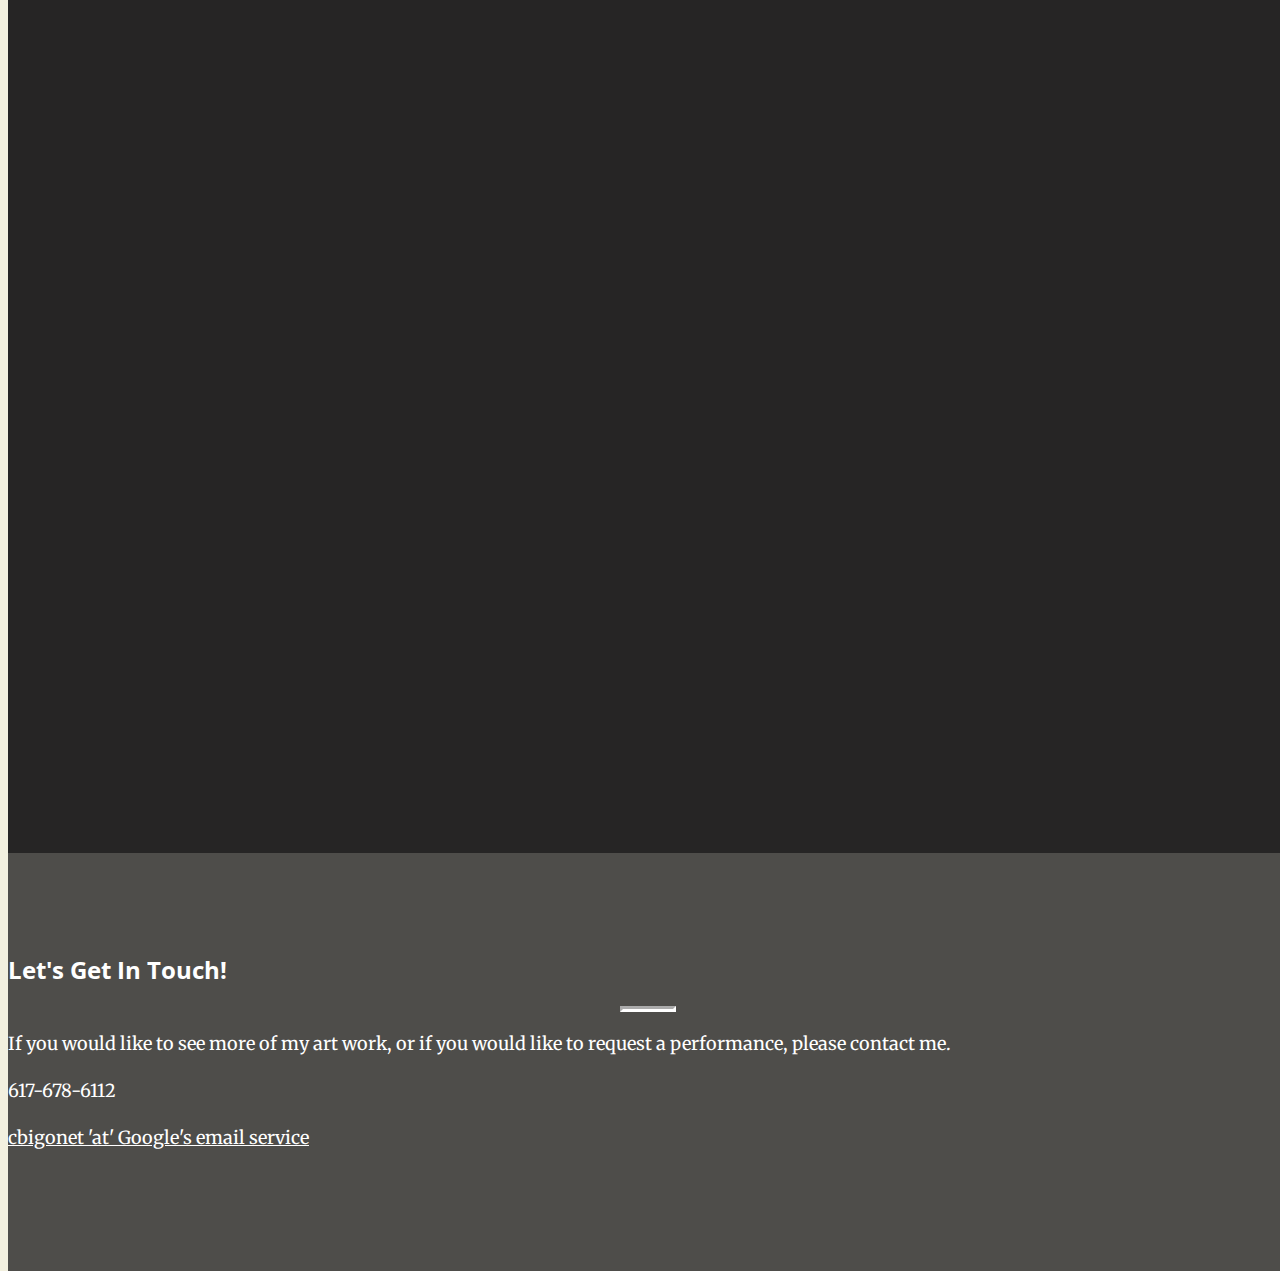
==== commit aa610f8b: "1. Changed last line of bio to "I am currently attending Bennington College where I am studying musi" ====
--- a/index.html
+++ b/index.html
@@ -96,7 +96,7 @@
         <div class="container">
             <div class="row">
                 <div class="col-lg-8 col-lg-offset-2 text-center">
-                    <h2 class="section-heading bio">Hi I’m Cole Bigonet (pronounced Bee-zho-nay), an artist of many forms, mainly musical and visual.  First off, I’m crazy for the ukulele.  There is nothing I’m more passionate about, playing every chance I get. An avid composer as well, I have created many original pieces for the ukulele.  I am inspired by Jake Shimabukuro, a ukulele virtuoso who asked me to play my composition for him in November 2015, after I saw him in concert in NYC. He said, "You definitely have the mind of a composer."</h2> <h2 class="bio">In addition to music, I am interested in the visual arts such as drawing, painting, digital art, and ceramics. Someday, I would like to tour as a professional ukulele player, make my own albums, and continue to explore visual arts as well. Recently, I started to learn how to program, and I created this site as part of that effort. In the fall, I will be attending Bennington College where I will be studying music and art.</h2>
+                    <h2 class="section-heading bio">Hi I’m Cole Bigonet (pronounced Bee-zho-nay), an artist of many forms, mainly musical and visual.  First off, I’m crazy for the ukulele.  There is nothing I’m more passionate about, playing every chance I get. An avid composer as well, I have created many original pieces for the ukulele.  I am inspired by Jake Shimabukuro, a ukulele virtuoso who asked me to play my composition for him in November 2015, after I saw him in concert in NYC. He said, "You definitely have the mind of a composer."</h2> <h2 class="bio">In addition to music, I am interested in the visual arts such as drawing, painting, digital art, and ceramics. Someday, I would like to tour as a professional ukulele player, make my own albums, and continue to explore visual arts as well. Recently, I started to learn how to program, and I created this site as part of that effort. I am currently attending Bennington College where I am studying music and art.</h2>
                     <!--<hr class="light">
                     <p class="text-faded">Start Bootstrap has everything you need to get your new website up and running in no time! All of the templates and themes on Start Bootstrap are open source, free to download, and easy to use. No strings attached!</p>
                     <a href="#" class="btn btn-default btn-xl">Get Started!</a>-->
@@ -372,7 +372,7 @@
         <div class="container">
             <div class="row">
                 <div class="col-lg-8 col-lg-offset-2 text-center">
-                    <iframe width="100%" height="515" src="https://www.youtube.com/embed/-nAyjxIv74M" frameborder="0" allowfullscreen></iframe>
+                    <iframe width="100%" height="515" class="non-top-vids" src="https://www.youtube.com/embed/sj2GTRnxGzY" frameborder="0" allowfullscreen></iframe>
                     <iframe width="100%" height="515" class="non-top-vids" src="https://www.youtube.com/embed/raPIkpy0-t0" frameborder="0" allowfullscreen></iframe>
                     <iframe width="100%" height="515" class="non-top-vids" src="https://www.youtube.com/embed/JVncZFSwWU8" frameborder="0" allowfullscreen></iframe>
                     <iframe width="100%" height="515" class="non-top-vids" scrolling="no" frameborder="no" src="https://w.soundcloud.com/player/?url=https%3A//api.soundcloud.com/tracks/237735439&amp;auto_play=false&amp;hide_related=false&amp;show_comments=true&amp;show_user=true&amp;show_reposts=false&amp;visual=true"></iframe>
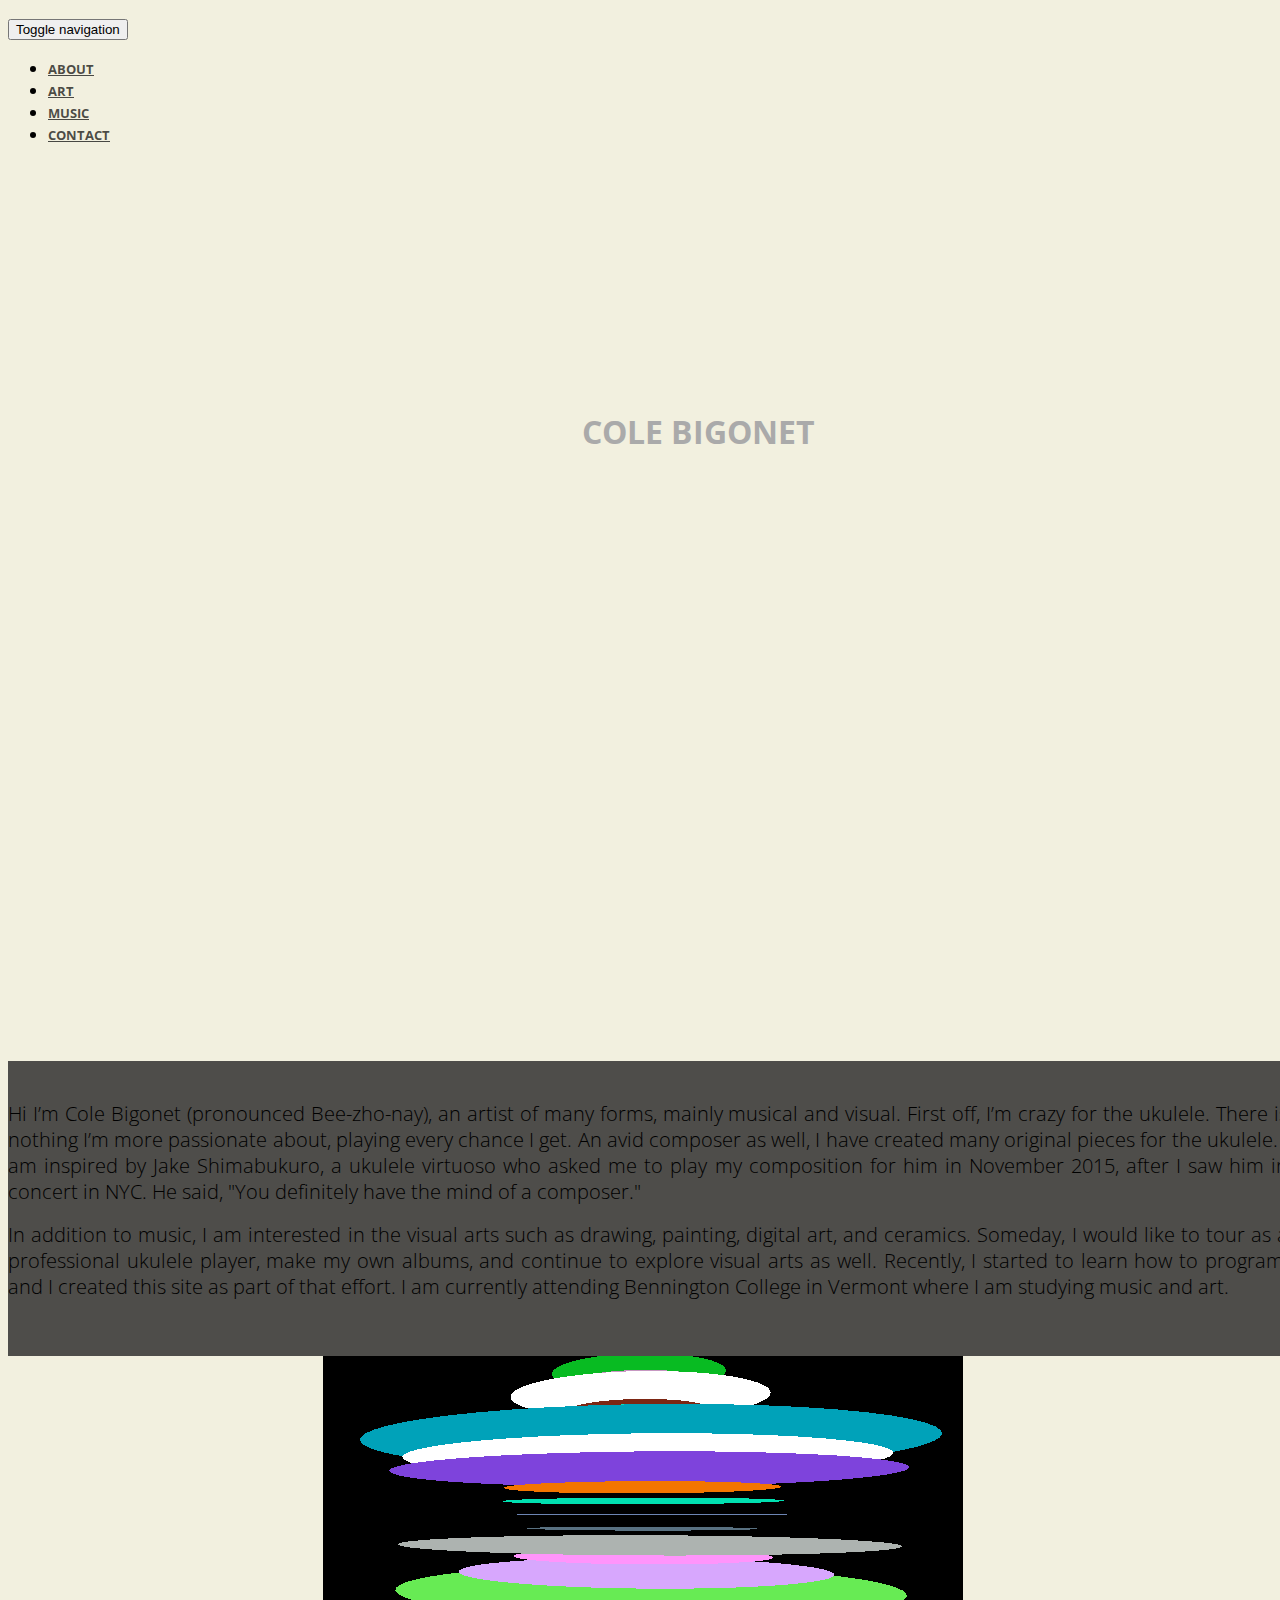
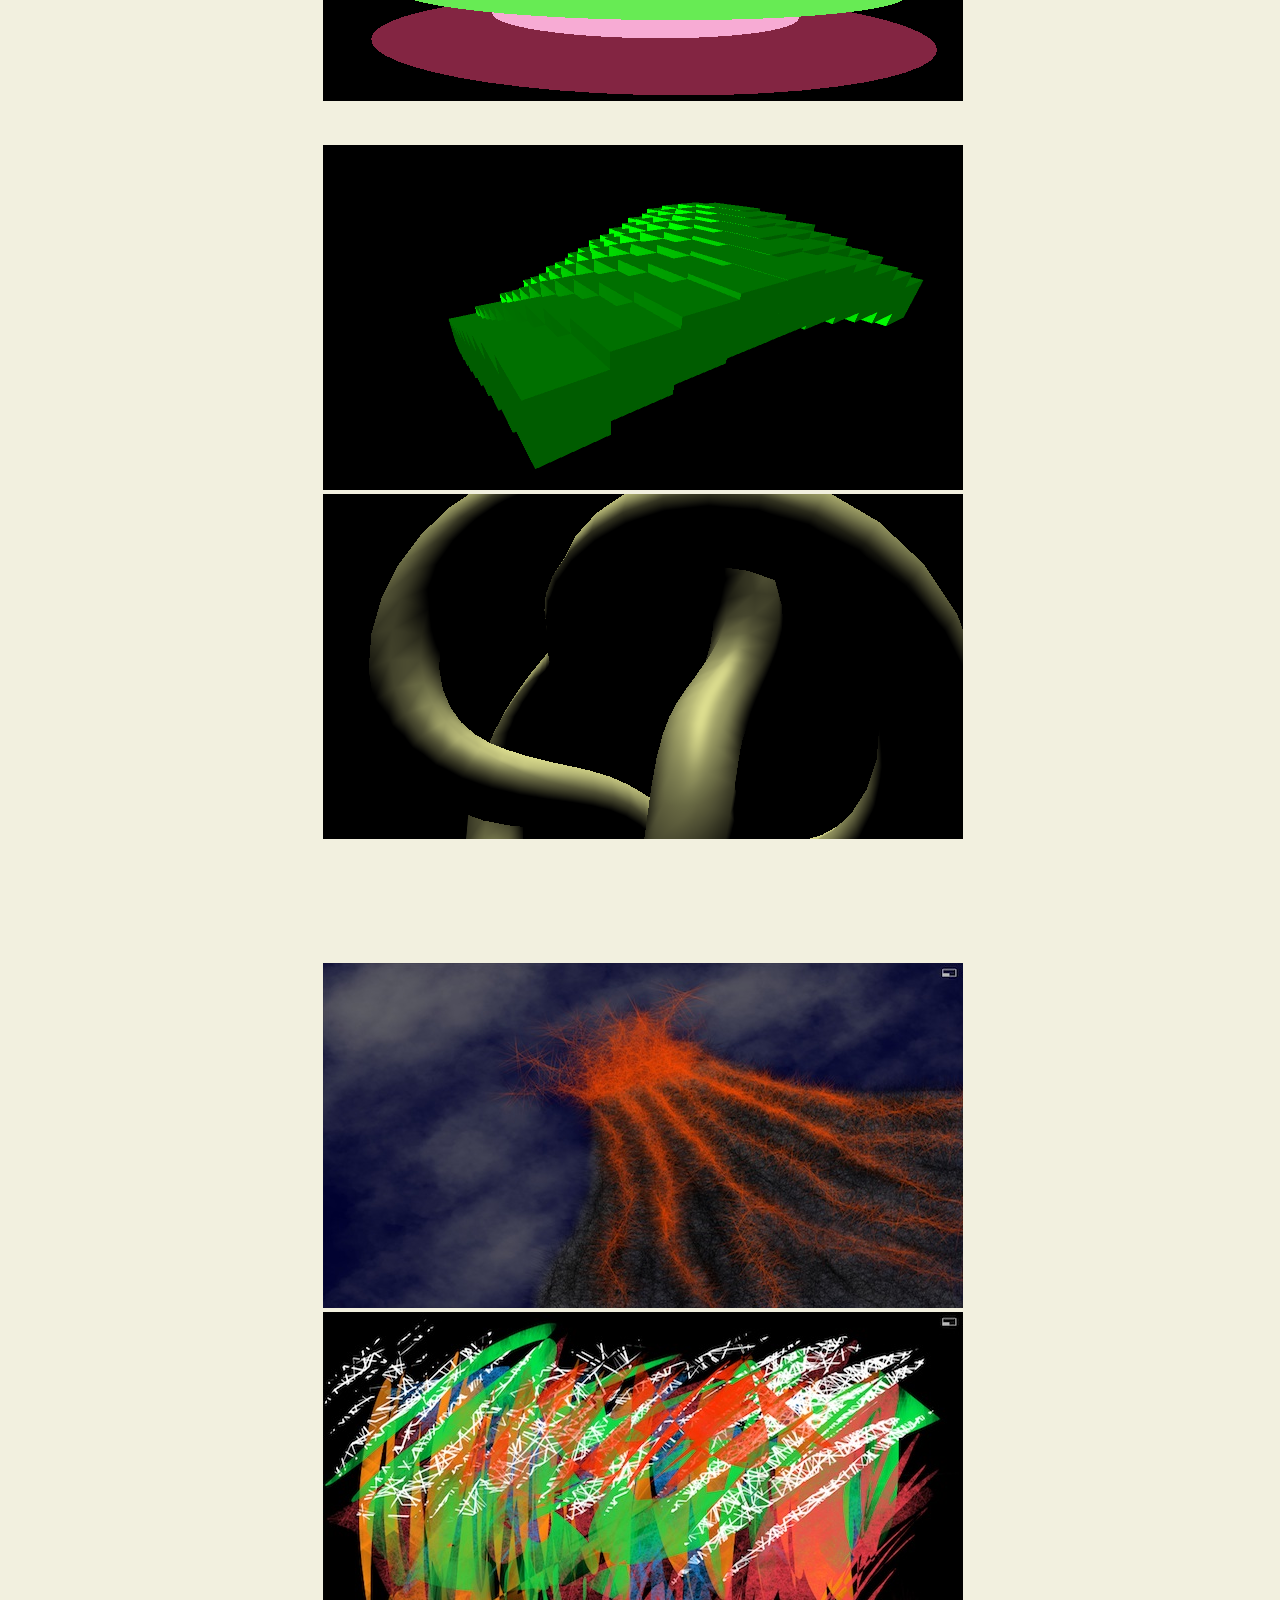
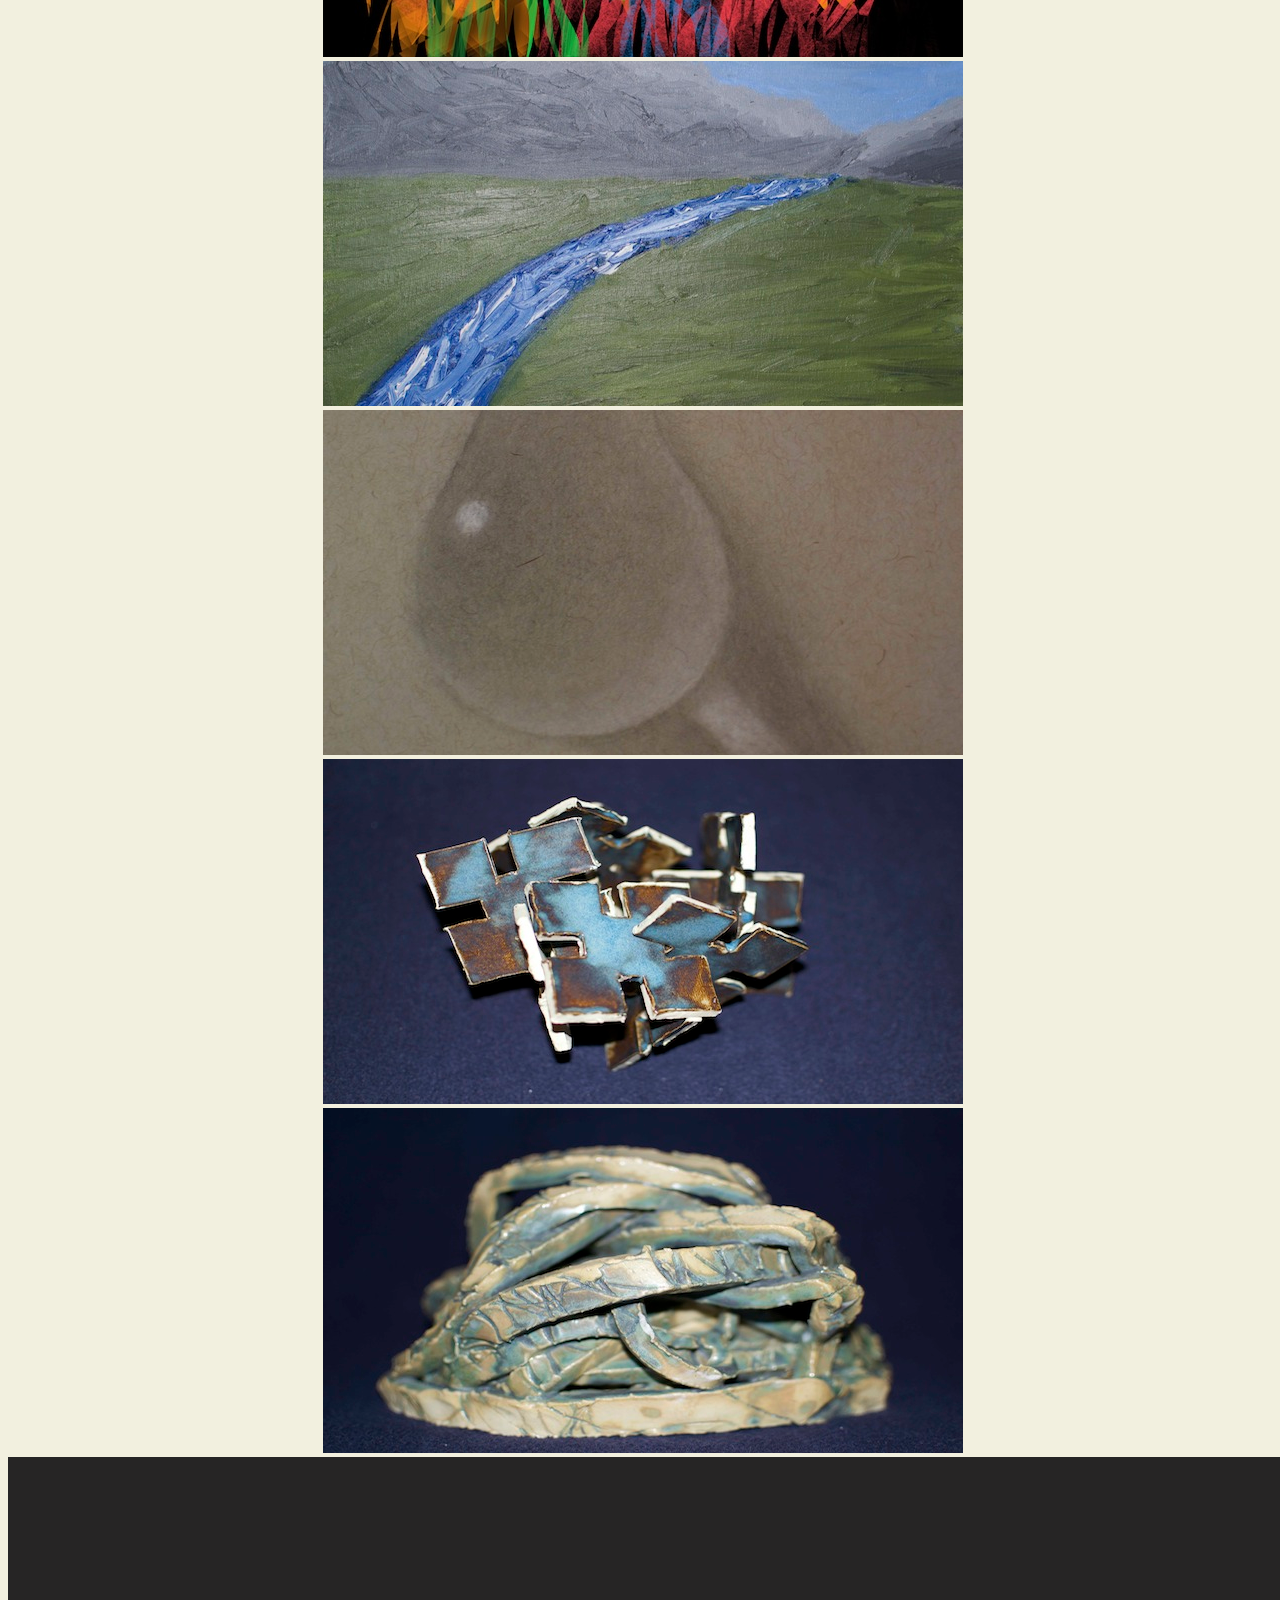
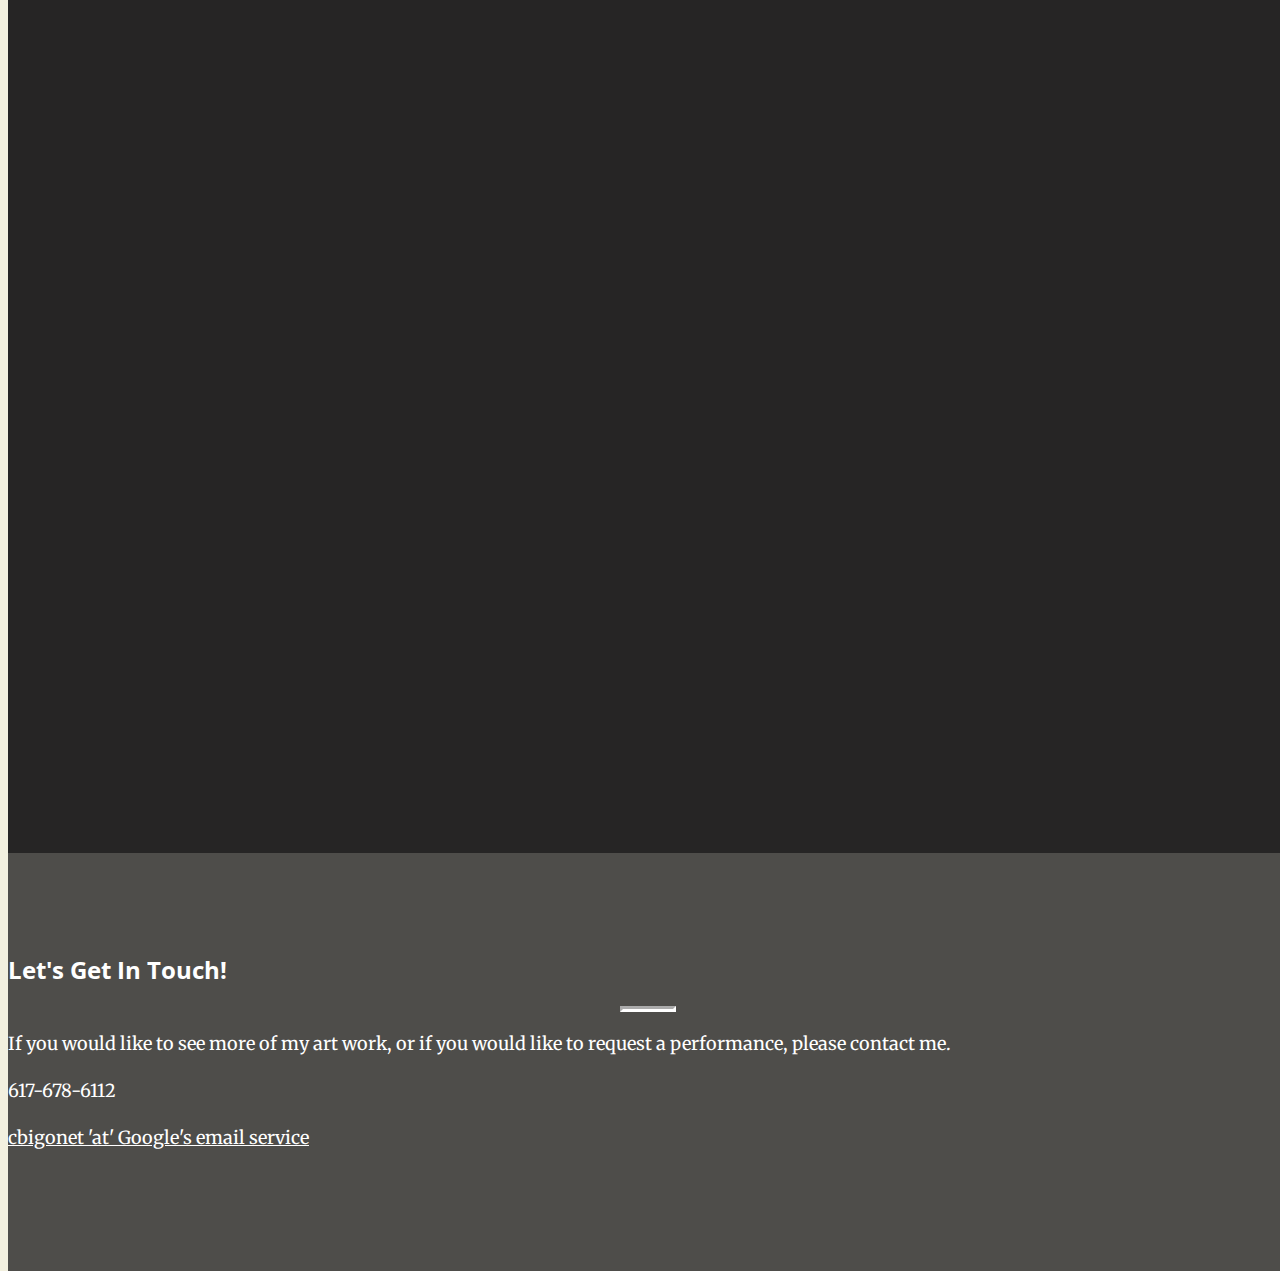
==== commit 341ffc34: "Added "in Vermont" in the bio." ====
--- a/index.html
+++ b/index.html
@@ -96,7 +96,7 @@
         <div class="container">
             <div class="row">
                 <div class="col-lg-8 col-lg-offset-2 text-center">
-                    <h2 class="section-heading bio">Hi I’m Cole Bigonet (pronounced Bee-zho-nay), an artist of many forms, mainly musical and visual.  First off, I’m crazy for the ukulele.  There is nothing I’m more passionate about, playing every chance I get. An avid composer as well, I have created many original pieces for the ukulele.  I am inspired by Jake Shimabukuro, a ukulele virtuoso who asked me to play my composition for him in November 2015, after I saw him in concert in NYC. He said, "You definitely have the mind of a composer."</h2> <h2 class="bio">In addition to music, I am interested in the visual arts such as drawing, painting, digital art, and ceramics. Someday, I would like to tour as a professional ukulele player, make my own albums, and continue to explore visual arts as well. Recently, I started to learn how to program, and I created this site as part of that effort. I am currently attending Bennington College where I am studying music and art.</h2>
+                    <h2 class="section-heading bio">Hi I’m Cole Bigonet (pronounced Bee-zho-nay), an artist of many forms, mainly musical and visual.  First off, I’m crazy for the ukulele.  There is nothing I’m more passionate about, playing every chance I get. An avid composer as well, I have created many original pieces for the ukulele.  I am inspired by Jake Shimabukuro, a ukulele virtuoso who asked me to play my composition for him in November 2015, after I saw him in concert in NYC. He said, "You definitely have the mind of a composer."</h2> <h2 class="bio">In addition to music, I am interested in the visual arts such as drawing, painting, digital art, and ceramics. Someday, I would like to tour as a professional ukulele player, make my own albums, and continue to explore visual arts as well. Recently, I started to learn how to program, and I created this site as part of that effort. I am currently attending Bennington College in Vermont where I am studying music and art.</h2>
                     <!--<hr class="light">
                     <p class="text-faded">Start Bootstrap has everything you need to get your new website up and running in no time! All of the templates and themes on Start Bootstrap are open source, free to download, and easy to use. No strings attached!</p>
                     <a href="#" class="btn btn-default btn-xl">Get Started!</a>-->
